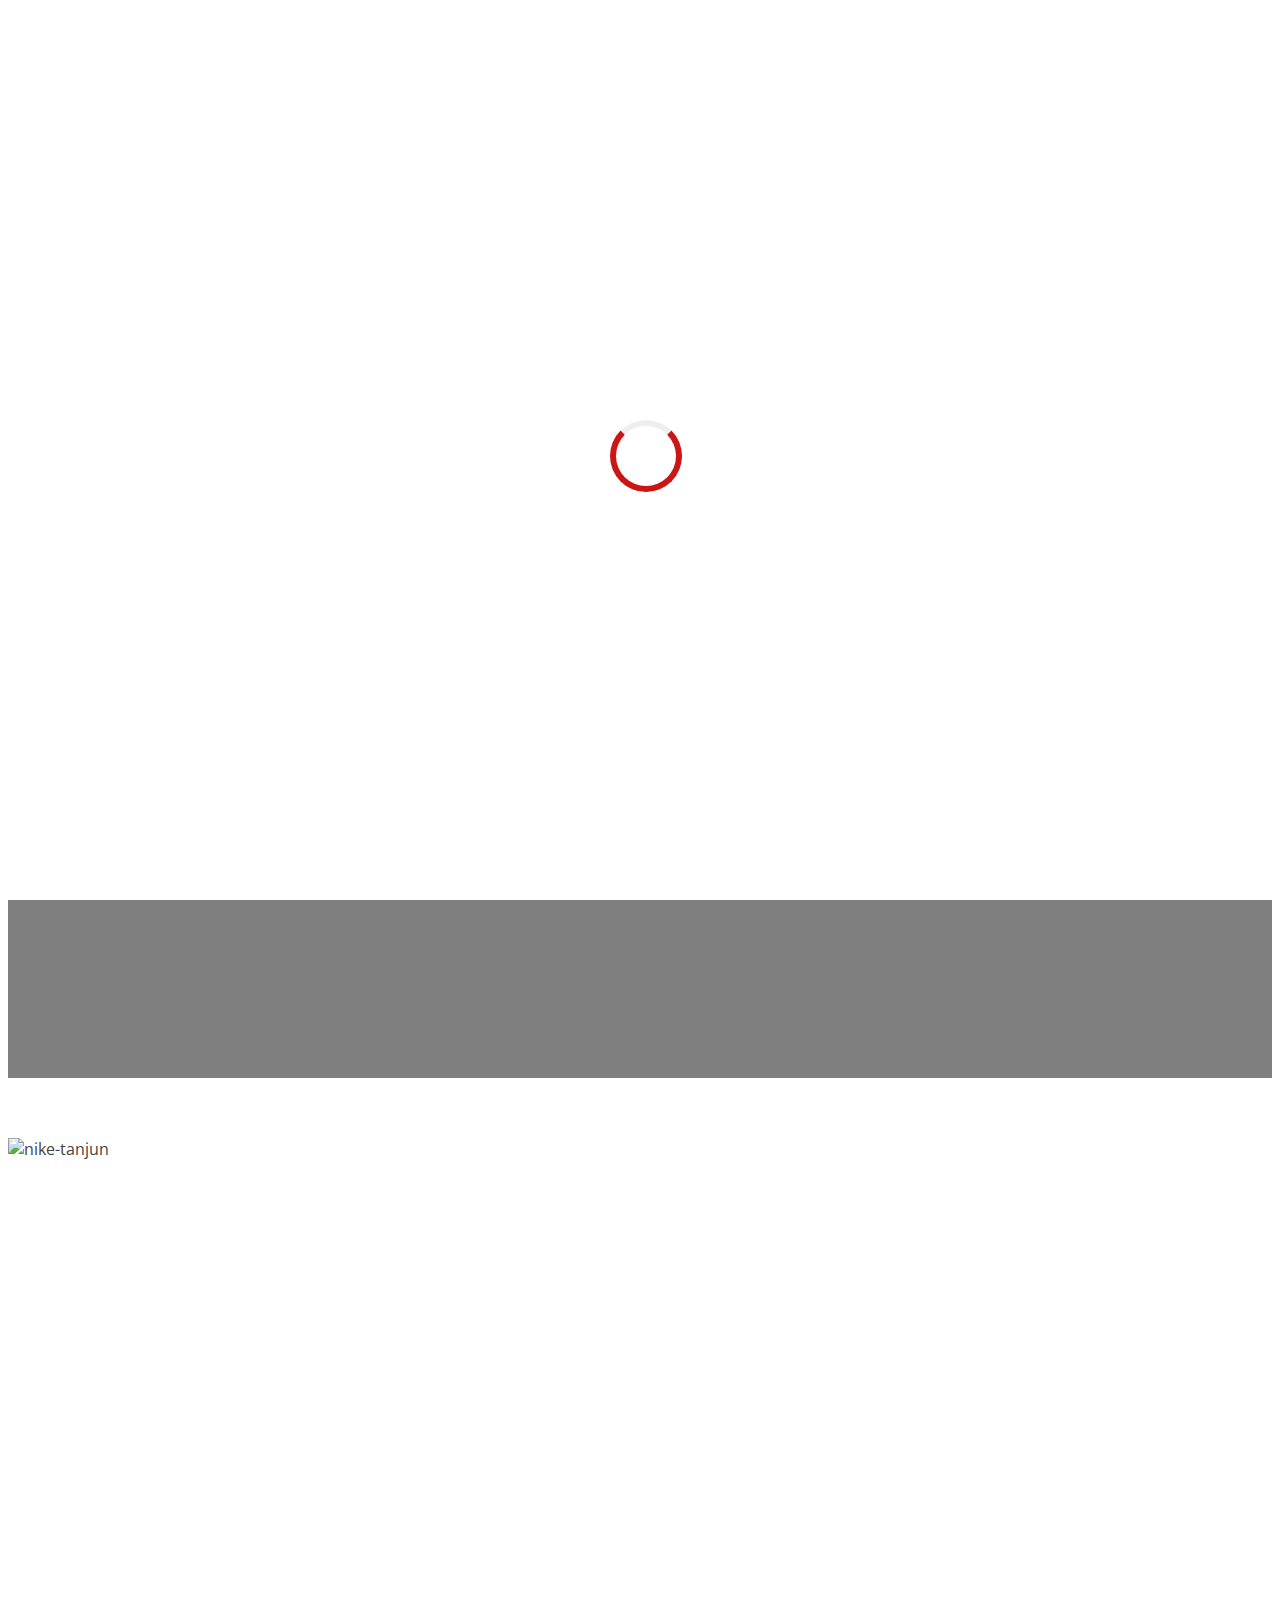
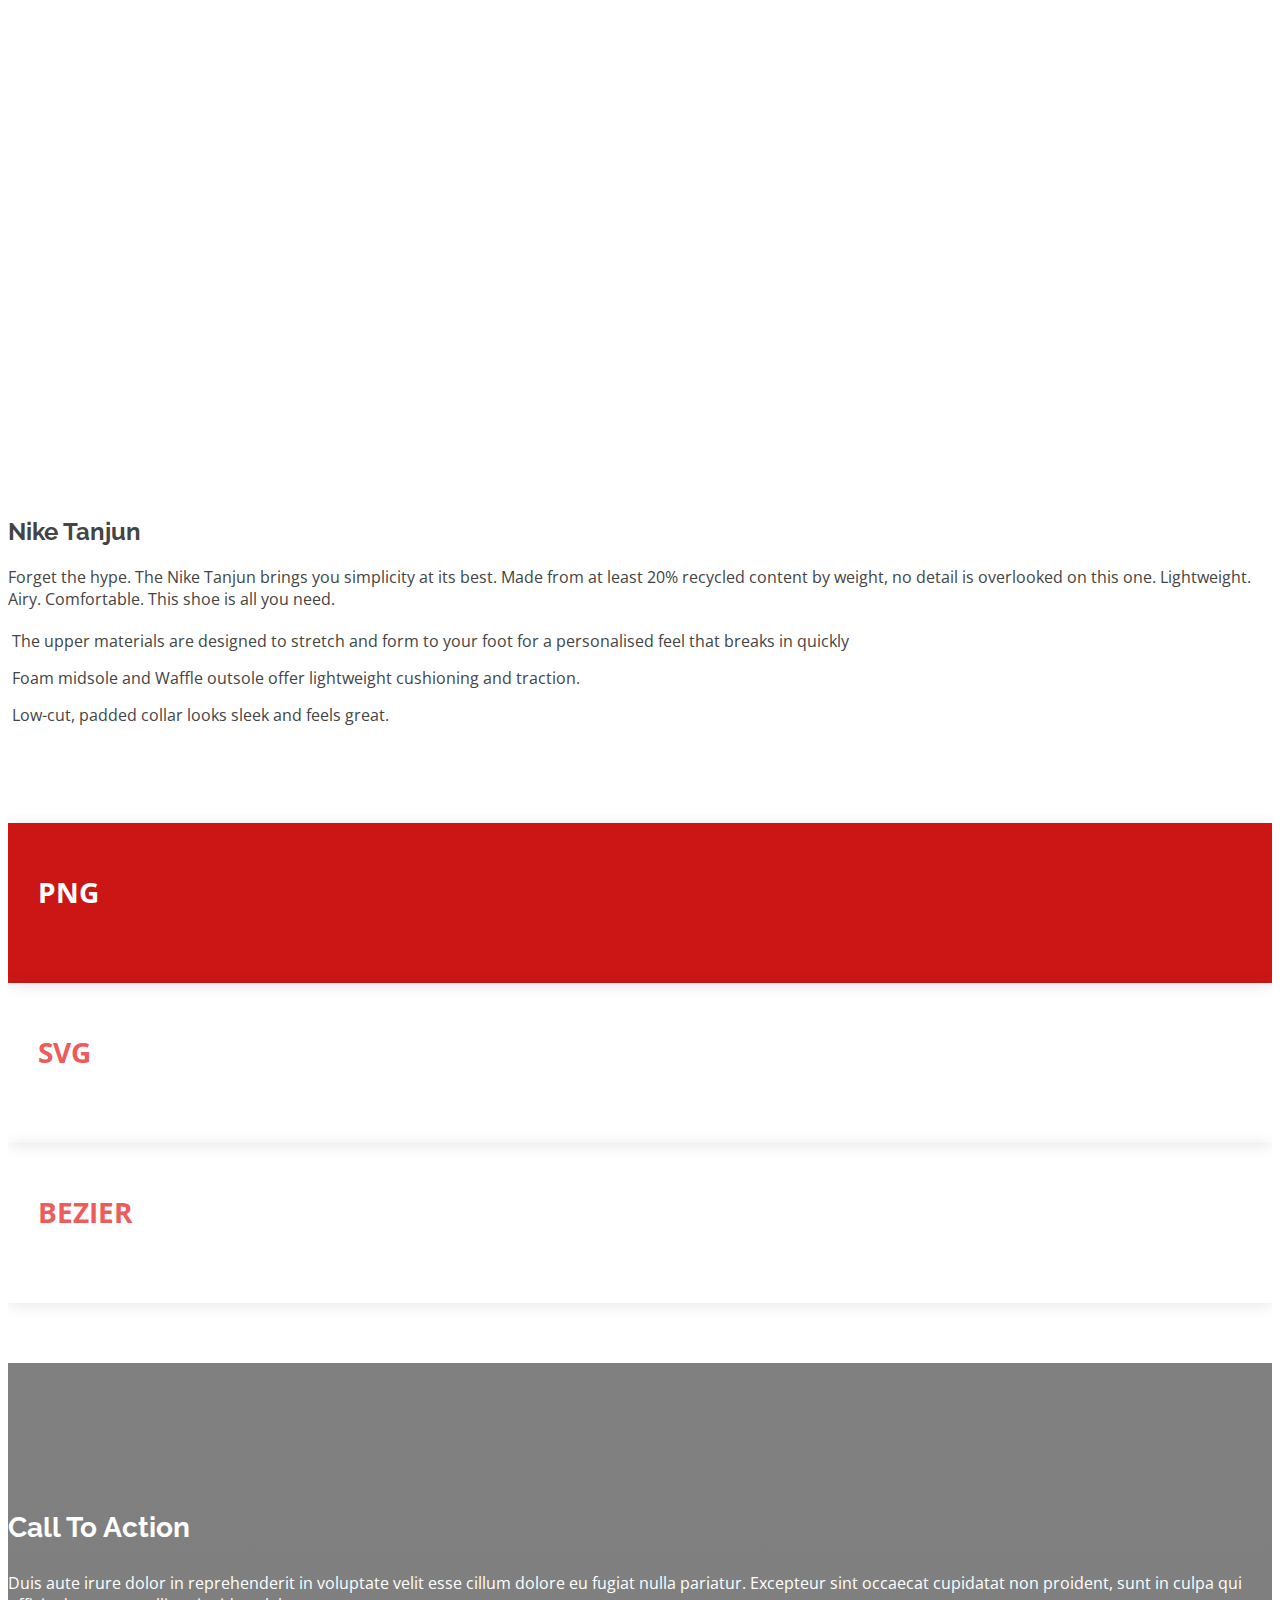
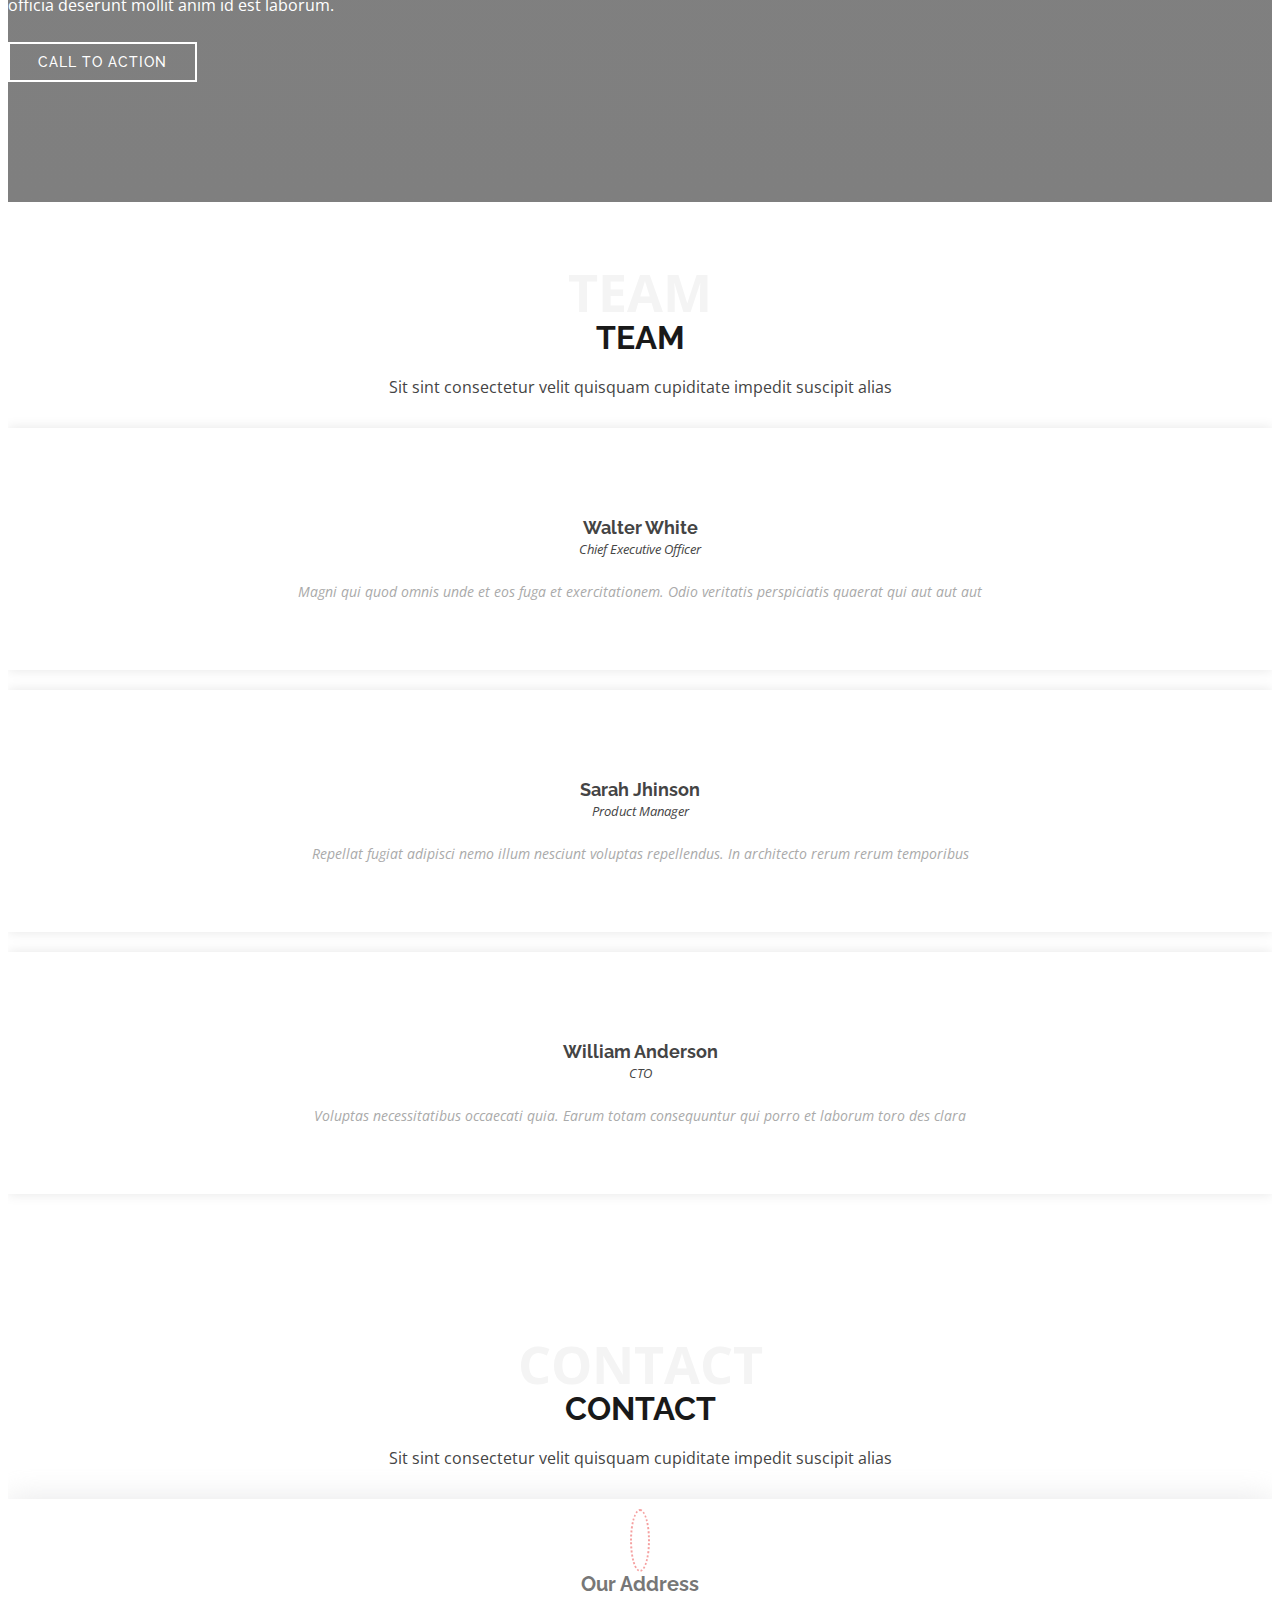
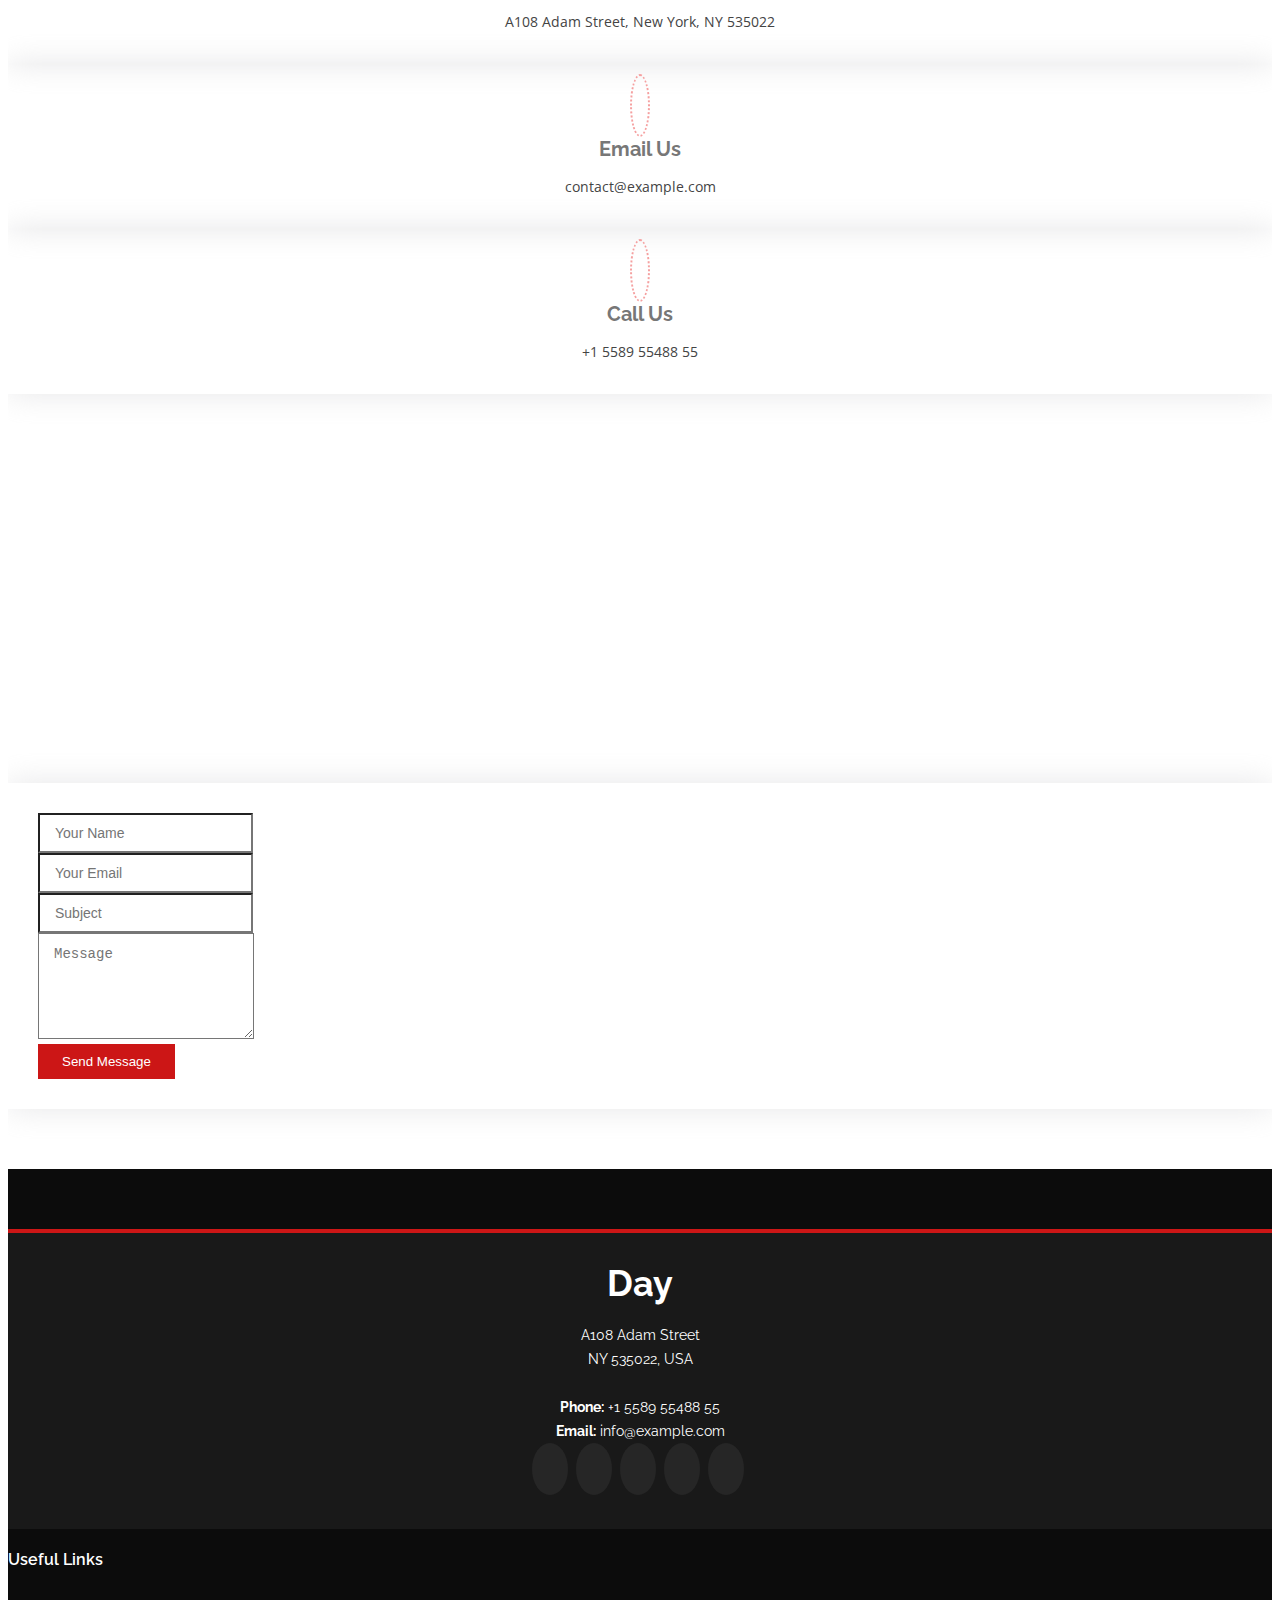
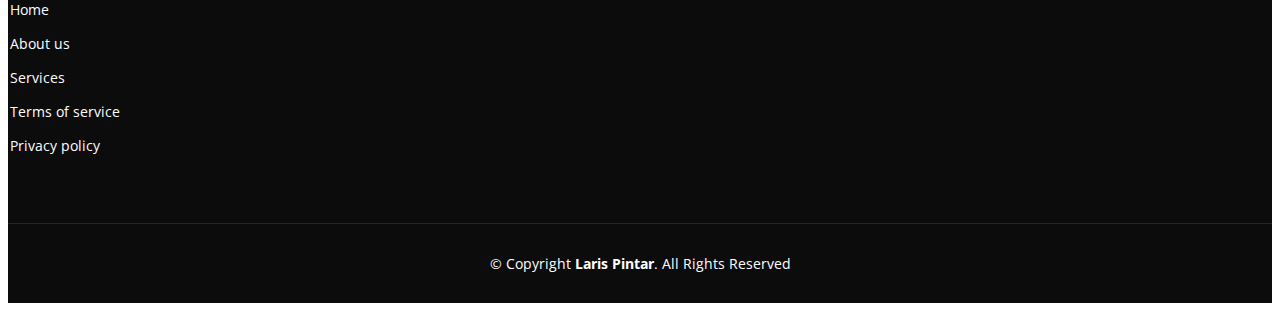
==== index.html @ d1ef2e73 "Update index.html" ====
<!DOCTYPE html>
<html lang="en">

<head>
  <meta charset="utf-8">
  <meta content="width=device-width, initial-scale=1.0" name="viewport">

  <title>Day Bootstrap Template - Index</title>
  <meta content="" name="description">
  <meta content="" name="keywords">

  <!-- Favicons -->
  <link href="assets/img/favicon.ico" rel="icon">
  <link href="assets/img/apple-touch-icon.png" rel="apple-touch-icon">

  <!-- Google Fonts -->
  <link
    href="https://fonts.googleapis.com/css?family=Open+Sans:300,300i,400,400i,600,600i,700,700i|Raleway:300,300i,400,400i,500,500i,600,600i,700,700i|Poppins:300,300i,400,400i,500,500i,600,600i,700,700i"
    rel="stylesheet">

  <!-- Vendor CSS Files -->
  <link href="assets/vendor/aos/aos.css" rel="stylesheet">
  <link href="assets/vendor/bootstrap/css/bootstrap.min.css" rel="stylesheet">
  <link href="assets/vendor/bootstrap-icons/bootstrap-icons.css" rel="stylesheet">
  <link href="assets/vendor/boxicons/css/boxicons.min.css" rel="stylesheet">
  <link href="assets/vendor/glightbox/css/glightbox.min.css" rel="stylesheet">
  <link href="assets/vendor/swiper/swiper-bundle.min.css" rel="stylesheet">

  <!-- Template Main CSS File -->
  <link href="assets/css/style.css" rel="stylesheet">

</head>

<body>
  <!-- ======= Header ======= -->
  <header id="header" class="d-flex align-items-center">
    <div class="container d-flex align-items-center justify-content-between">

      <a href="index.html" class="logo"><img src="assets/img/logo.png" alt="bubas"></a>

      <nav id="navbar" class="navbar">
        <ul>
          <li><a class="nav-link scrollto active" href="#hero">Home</a></li>
          <li><a class="nav-link scrollto" href="#about">About</a></li>
          <li><a class="nav-link scrollto" href="#team">Team</a></li>
          <li><a class="nav-link scrollto" href="#contact">Contact</a></li>
        </ul>
        <i class="bi bi-list mobile-nav-toggle"></i>
      </nav><!-- .navbar -->

    </div>
  </header><!-- End Header -->

  <!-- ======= Hero Section ======= -->
  <section id="hero" class="d-flex align-items-center">
    <div class="container position-relative" data-aos="fade-up" data-aos-delay="500">
      <h1>Nike Tanjun</h1>
      <h2>Your new favourite training shoe</h2>
      <a href="#about" class="btn-get-started scrollto">Get Started</a>
    </div>
  </section><!-- End Hero -->

  <main id="main">

    <!-- ======= About Section ======= -->
    <section id="about" class="about">
      <div class="container">

        <div class="row">
          <div class="col-lg-6 order-1 order-lg-2" data-aos="fade-left">
            <div>
              <canvas id="cnvs" style="width: 100%; height: 100%; background-image: url('assets/img/tanjun-gray.png'); position: absolute;"></canvas>
              <img src="assets/img/tanjun-white.png" id="img-fluid" alt="nike-tanjun">
              <svg id="savage" xmlns="http://www.w3.org/2000/svg" width="97%" viewBox="0 0 1728 1314">
                <path id="Neimenovano" fill="white" stroke="white" stroke-width="1" d="M 948.91,575.82
      C 948.91,575.82 944.18,577.27 943.82,577.45
        943.45,577.64 939.45,582.18 939.45,582.18
        939.45,582.18 933.09,590.55 933.09,590.55
        933.09,590.55 924.91,601.09 924.91,601.09
        924.91,601.09 917.27,610.55 917.27,610.55
        917.27,610.55 902.18,630.91 902.18,631.09
        902.18,631.27 892.00,648.55 892.00,648.55
        892.00,648.55 884.91,662.55 884.91,662.55
        884.91,662.55 875.64,680.55 875.64,680.55
        875.64,680.55 870.73,693.82 870.73,693.82
        870.73,693.82 867.45,705.64 867.45,705.64
        867.45,705.64 866.55,719.64 866.55,719.64
        866.55,719.64 867.09,734.55 867.09,734.55
        867.09,734.55 870.36,750.18 870.36,750.18
        870.36,750.18 875.09,761.64 875.09,761.64
        875.09,761.64 883.45,774.36 883.45,774.36
        883.45,774.36 892.18,782.18 892.18,782.18
        892.18,782.18 902.00,788.55 902.00,788.55
        902.00,788.55 916.00,794.36 916.00,794.36
        916.00,794.36 927.64,797.09 927.64,797.09
        927.64,797.09 941.09,799.45 941.27,799.45
        941.45,799.45 957.45,798.91 957.64,798.91
        957.82,798.91 974.00,795.64 974.00,795.64
        974.00,795.64 987.64,792.73 987.64,792.73
        987.64,792.73 998.00,790.18 998.00,790.18
        998.00,790.18 1030.75,780.75 1030.75,780.75
        1030.75,780.75 1079.75,759.00 1079.75,759.00
        1079.75,759.00 1131.00,737.75 1131.00,737.75
        1131.00,737.75 1183.75,714.75 1183.75,714.75
        1183.75,714.75 1232.50,691.50 1232.50,691.50
        1232.50,691.50 1271.50,673.50 1271.50,673.50
        1271.50,673.50 1305.25,655.75 1305.25,655.75
        1305.25,655.75 1339.25,637.75 1339.25,637.75
        1339.25,637.75 1370.00,623.25 1370.00,623.25
        1370.00,623.25 1399.00,609.25 1399.25,609.00
        1399.50,608.75 1427.50,595.25 1427.50,595.25
        1427.50,595.25 1445.00,584.75 1445.00,584.75
        1445.00,584.75 1448.00,577.00 1448.00,577.00
        1448.00,577.00 1442.75,574.00 1442.75,574.00
        1442.75,574.00 1436.50,574.00 1436.50,574.00
        1436.50,574.00 1406.50,583.50 1406.50,583.50
        1406.50,583.50 1367.75,595.75 1367.75,595.75
        1367.75,595.75 1320.50,610.50 1320.50,610.50
        1320.50,610.50 1274.75,625.50 1274.75,625.50
        1274.75,625.50 1214.50,645.75 1214.50,645.75
        1214.50,645.75 1175.50,655.75 1175.50,655.75
        1175.50,655.75 1126.25,669.00 1126.25,669.00
        1126.25,669.00 1089.75,678.25 1089.75,678.25
        1089.75,678.25 1063.25,685.00 1063.25,685.00
        1063.25,685.00 1039.50,691.00 1039.50,691.00
        1039.50,691.00 1006.75,693.25 1006.75,693.25
        1006.75,693.25 989.50,692.50 989.50,692.50
        989.50,692.50 980.25,690.25 980.25,690.25
        980.25,690.25 970.00,686.50 970.00,686.50
        970.00,686.50 961.00,681.75 961.00,681.75
        961.00,681.75 954.75,674.50 954.75,674.50
        954.75,674.50 949.75,669.25 949.75,669.25
        949.75,669.25 944.25,655.00 944.25,655.00
        944.25,655.00 941.75,642.75 941.75,642.75
        941.75,642.75 942.00,631.50 942.00,631.50
        942.00,631.50 943.00,620.00 943.00,620.00
        943.00,620.00 945.50,608.25 945.50,608.25
        945.50,608.25 948.75,594.50 948.75,594.50
        948.75,594.50 954.25,583.00 954.25,583.00
        954.25,583.00 950.75,576.50 950.75,576.50" />
              </svg>
            </div>
          </div>
          <div class="col-lg-6 pt-4 pt-lg-0 order-2 order-lg-1 content" data-aos="fade-right">
            <h2>Nike Tanjun</h2>
            <p class="fst-italic">
              Forget the hype. The Nike Tanjun brings you simplicity at its best. Made from at least 20% recycled
              content by weight, no detail is overlooked on this one. Lightweight. Airy. Comfortable. This shoe is all
              you need.
            </p>
            <ul>
              <li><i class="bi bi-check-circle"></i> The upper materials are designed to stretch and form to your foot
                for a personalised feel that breaks in quickly</li>
              <li><i class="bi bi-check-circle"></i> Foam midsole and Waffle outsole offer lightweight cushioning and
                traction.</li>
              <li><i class="bi bi-check-circle"></i> Low-cut, padded collar looks sleek and feels great.</li>
            </ul>
          </div>
        </div>

      </div>
    </section><!-- End About Section -->

    <!-- ======= Why Us Section ======= -->
    <section id="why-us" class="why-us">
      <div class="container">

        <div class="row">

          <div class="col-lg-4" data-aos="fade-up">
            <div class="box clicked" id="box1">
              <span class="radioTag" style="color: white;">PNG</span>
              <input id="prod1" type="radio" name="myradio" style="opacity:0">
              <label for="prod1" class="clickable"></label>
            </div>
          </div>

          <div class="col-lg-4 mt-4 mt-lg-0" data-aos="fade-up" data-aos-delay="150">
            <div class="box" id="box">
              <span class="radioTag">SVG</span>
              <input id="prod2" type="radio" name="myradio" style="opacity:0">
              <label for="prod2" class="clickable"></label>
            </div>
          </div>

          <div class="col-lg-4 mt-4 mt-lg-0" data-aos="fade-up" data-aos-delay="300">
            <div class="box" id="box1">
              <span class="radioTag">BEZIER</span>
              <input id="prod3" type="radio" name="myradio" style="opacity:0">
              <label for="prod3" class="clickable"></label>
            </div>
          </div>

        </div>

      </div>
    </section><!-- End Why Us Section -->


    <!-- ======= Cta Section ======= -->
    <section id="cta" class="cta">
      <div class="container" data-aos="zoom-in">

        <div class="text-center">
          <h3>Call To Action</h3>
          <p> Duis aute irure dolor in reprehenderit in voluptate velit esse cillum dolore eu fugiat nulla pariatur.
            Excepteur sint occaecat cupidatat non proident, sunt in culpa qui officia deserunt mollit anim id est
            laborum.</p>
          <a class="cta-btn" href="#">Call To Action</a>
        </div>

      </div>
    </section><!-- End Cta Section -->



    <!-- ======= Team Section ======= -->
    <section id="team" class="team">
      <div class="container">

        <div class="section-title">
          <span>Team</span>
          <h2>Team</h2>
          <p>Sit sint consectetur velit quisquam cupiditate impedit suscipit alias</p>
        </div>

        <div class="row">
          <div class="col-lg-4 col-md-6 d-flex align-items-stretch" data-aos="zoom-in">
            <div class="member">
              <img src="assets/img/team/marc-miner.jpg" alt="">
              <h4>Walter White</h4>
              <span>Chief Executive Officer</span>
              <p>
                Magni qui quod omnis unde et eos fuga et exercitationem. Odio veritatis perspiciatis quaerat qui aut aut
                aut
              </p>
              <div class="social">
                <a href=""><i class="bi bi-twitter"></i></a>
                <a href=""><i class="bi bi-facebook"></i></a>
                <a href=""><i class="bi bi-instagram"></i></a>
                <a href=""><i class="bi bi-linkedin"></i></a>
              </div>
            </div>
          </div>

          <div class="col-lg-4 col-md-6 d-flex align-items-stretch" data-aos="zoom-in">
            <div class="member">
              <img src="assets/img/team/team-2.jpg" alt="">
              <h4>Sarah Jhinson</h4>
              <span>Product Manager</span>
              <p>
                Repellat fugiat adipisci nemo illum nesciunt voluptas repellendus. In architecto rerum rerum temporibus
              </p>
              <div class="social">
                <a href=""><i class="bi bi-twitter"></i></a>
                <a href=""><i class="bi bi-facebook"></i></a>
                <a href=""><i class="bi bi-instagram"></i></a>
                <a href=""><i class="bi bi-linkedin"></i></a>
              </div>
            </div>
          </div>

          <div class="col-lg-4 col-md-6 d-flex align-items-stretch" data-aos="zoom-in">
            <div class="member">
              <img src="assets/img/team/team-3.jpg" alt="">
              <h4>William Anderson</h4>
              <span>CTO</span>
              <p>
                Voluptas necessitatibus occaecati quia. Earum totam consequuntur qui porro et laborum toro des clara
              </p>
              <div class="social">
                <a href=""><i class="bi bi-twitter"></i></a>
                <a href=""><i class="bi bi-facebook"></i></a>
                <a href=""><i class="bi bi-instagram"></i></a>
                <a href=""><i class="bi bi-linkedin"></i></a>
              </div>
            </div>
          </div>

        </div>

      </div>
    </section><!-- End Team Section -->

    <!-- ======= Contact Section ======= -->
    <section id="contact" class="contact">
      <div class="container">

        <div class="section-title">
          <span>Contact</span>
          <h2>Contact</h2>
          <p>Sit sint consectetur velit quisquam cupiditate impedit suscipit alias</p>
        </div>

        <div class="row" data-aos="fade-up">
          <div class="col-lg-6">
            <div class="info-box mb-4">
              <i class="bx bx-map"></i>
              <h3>Our Address</h3>
              <p>A108 Adam Street, New York, NY 535022</p>
            </div>
          </div>

          <div class="col-lg-3 col-md-6">
            <div class="info-box  mb-4">
              <i class="bx bx-envelope"></i>
              <h3>Email Us</h3>
              <p>contact@example.com</p>
            </div>
          </div>

          <div class="col-lg-3 col-md-6">
            <div class="info-box  mb-4">
              <i class="bx bx-phone-call"></i>
              <h3>Call Us</h3>
              <p>+1 5589 55488 55</p>
            </div>
          </div>

        </div>

        <div class="row" data-aos="fade-up">

          <div class="col-lg-6 ">
            <iframe class="mb-4 mb-lg-0"
              src="https://www.google.com/maps/embed?pb=!1m14!1m8!1m3!1d12097.433213460943!2d-74.0062269!3d40.7101282!3m2!1i1024!2i768!4f13.1!3m3!1m2!1s0x0%3A0xb89d1fe6bc499443!2sDowntown+Conference+Center!5e0!3m2!1smk!2sbg!4v1539943755621"
              frameborder="0" style="border:0; width: 100%; height: 384px;" allowfullscreen></iframe>
          </div>

          <div class="col-lg-6">
            <form action="forms/contact.php" method="post" role="form" class="php-email-form">
              <div class="row">
                <div class="col-md-6 form-group">
                  <input type="text" name="name" class="form-control" id="name" placeholder="Your Name" required>
                </div>
                <div class="col-md-6 form-group mt-3 mt-md-0">
                  <input type="email" class="form-control" name="email" id="email" placeholder="Your Email" required>
                </div>
              </div>
              <div class="form-group mt-3">
                <input type="text" class="form-control" name="subject" id="subject" placeholder="Subject" required>
              </div>
              <div class="form-group mt-3">
                <textarea class="form-control" name="message" rows="5" placeholder="Message" required></textarea>
              </div>
              <div class="my-3">
                <div class="loading">Loading</div>
                <div class="error-message"></div>
                <div class="sent-message">Your message has been sent. Thank you!</div>
              </div>
              <div class="text-center"><button type="submit">Send Message</button></div>
            </form>
          </div>

        </div>

      </div>
    </section><!-- End Contact Section -->

  </main><!-- End #main -->

  <!-- ======= Footer ======= -->
  <footer id="footer">
    <div class="footer-top">
      <div class="container">
        <div class="row">

          <div class="col-lg-4 col-md-6">
            <div class="footer-info">
              <h3>Day</h3>
              <p>
                A108 Adam Street <br>
                NY 535022, USA<br><br>
                <strong>Phone:</strong> +1 5589 55488 55<br>
                <strong>Email:</strong> info@example.com<br>
              </p>
              <div class="social-links mt-3">
                <a href="#" class="twitter"><i class="bx bxl-twitter"></i></a>
                <a href="#" class="facebook"><i class="bx bxl-facebook"></i></a>
                <a href="#" class="instagram"><i class="bx bxl-instagram"></i></a>
                <a href="#" class="google-plus"><i class="bx bxl-skype"></i></a>
                <a href="#" class="linkedin"><i class="bx bxl-linkedin"></i></a>
              </div>
            </div>
          </div>

          <div class="col-lg-2 col-md-6 footer-links">
            <h4>Useful Links</h4>
            <ul>
              <li><i class="bx bx-chevron-right"></i> <a href="#">Home</a></li>
              <li><i class="bx bx-chevron-right"></i> <a href="#">About us</a></li>
              <li><i class="bx bx-chevron-right"></i> <a href="#">Services</a></li>
              <li><i class="bx bx-chevron-right"></i> <a href="#">Terms of service</a></li>
              <li><i class="bx bx-chevron-right"></i> <a href="#">Privacy policy</a></li>
            </ul>
          </div>
        </div>
      </div>
    </div>

    <div class="container">
      <div class="copyright">
        &copy; Copyright <strong><span>Laris Pintar</span></strong>. All Rights Reserved
      </div>

    </div>
  </footer><!-- End Footer -->

  <a href="#" class="back-to-top d-flex align-items-center justify-content-center"><i
      class="bi bi-arrow-up-short"></i></a>
  <div id="preloader"></div>

  <!-- Vendor JS Files -->
  <script src="assets/vendor/aos/aos.js"></script>
  <script src="https://ajax.googleapis.com/ajax/libs/jquery/3.3.1/jquery.min.js"></script>
  <script src="assets/vendor/bootstrap/js/bootstrap.bundle.min.js"></script>
  <script src="assets/vendor/glightbox/js/glightbox.min.js"></script>
  <script src="assets/vendor/isotope-layout/isotope.pkgd.min.js"></script>
  <script src="assets/vendor/swiper/swiper-bundle.min.js"></script>
  <script src="assets/vendor/php-email-form/validate.js"></script>

  <!-- Template Main JS File -->
  <script src="assets/js/main.js"></script>

</body>

</html>
---- assets/css/style.css ----
/**
* Template Name: Day - v4.9.1
* Template URL: https://bootstrapmade.com/day-multipurpose-html-template-for-free/
* Author: BootstrapMade.com
* License: https://bootstrapmade.com/license/
*/

/*--------------------------------------------------------------
# General
--------------------------------------------------------------*/
body {
  font-family: "Open Sans", sans-serif;
  color: #444444;
}

a {
  color: #cc1616;
  text-decoration: none;
}

a:hover {
  color: #e82d2d;
  text-decoration: none;
}

h1,
h2,
h3,
h4,
h5,
h6 {
  font-family: "Raleway", sans-serif;
}

/*--------------------------------------------------------------
# Back to top button
--------------------------------------------------------------*/
.back-to-top {
  position: fixed;
  visibility: hidden;
  opacity: 0;
  right: 15px;
  bottom: 15px;
  z-index: 996;
  background: #cc1616;
  width: 40px;
  height: 40px;
  transition: all 0.4s;
}

.back-to-top i {
  font-size: 28px;
  color: #fff;
  line-height: 0;
}

.back-to-top:hover {
  background: #e72323;
  color: #fff;
}

.back-to-top.active {
  visibility: visible;
  opacity: 1;
}

/*--------------------------------------------------------------
# Preloader
--------------------------------------------------------------*/
#preloader {
  position: fixed;
  top: 0;
  left: 0;
  right: 0;
  bottom: 0;
  z-index: 9999;
  overflow: hidden;
  background: #fff;
}

#preloader:before {
  content: "";
  position: fixed;
  top: calc(50% - 30px);
  left: calc(50% - 30px);
  border: 6px solid #cc1616;
  border-top-color: #efefef;
  border-radius: 50%;
  width: 60px;
  height: 60px;
  -webkit-animation: animate-preloader 1s linear infinite;
  animation: animate-preloader 1s linear infinite;
}

@-webkit-keyframes animate-preloader {
  0% {
    transform: rotate(0deg);
  }

  100% {
    transform: rotate(360deg);
  }
}

@keyframes animate-preloader {
  0% {
    transform: rotate(0deg);
  }

  100% {
    transform: rotate(360deg);
  }
}

/*--------------------------------------------------------------
# Disable aos animation delay on mobile devices
--------------------------------------------------------------*/
@media screen and (max-width: 768px) {
  [data-aos-delay] {
    transition-delay: 0 !important;
  }
}
/*--------------------------------------------------------------
# Header
--------------------------------------------------------------*/
#header {
  background: rgba(25, 25, 25, 0.95);
  transition: all 0.5s;
  z-index: 997;
  height: 70px;
}

#header.fixed-top {
  background: #191919;
}

#header .logo {
  font-size: 30px;
  margin: 0;
  padding: 0;
  line-height: 1;
  font-weight: 700;
  letter-spacing: 2px;
  text-transform: uppercase;
}

#header .logo a {
  color: #fff;
}

#header .logo img {
  max-height: 40px;
}

.scrolled-offset {
  margin-top: 70px;
}

/*--------------------------------------------------------------
# Navigation Menu
--------------------------------------------------------------*/
/**
* Desktop Navigation 
*/
.navbar {
  padding: 0;
}

.navbar ul {
  margin: 0;
  padding: 0;
  display: flex;
  list-style: none;
  align-items: center;
}

.navbar li {
  position: relative;
}

.navbar>ul>li {
  margin-left: 5px;
}

.navbar a,
.navbar a:focus {
  display: flex;
  align-items: center;
  justify-content: space-between;
  padding: 25px 15px 24px 15px;
  font-size: 14px;
  color: #fff;
  white-space: nowrap;
  transition: 0.3s;
}

.navbar a i,
.navbar a:focus i {
  font-size: 12px;
  line-height: 0;
  margin-left: 5px;
}

.navbar a:hover,
.navbar .active,
.navbar .active:focus,
.navbar li:hover>a {
  background: #cc1616;
  color: white;
}

/**
* Mobile Navigation 
*/
.mobile-nav-toggle {
  color: #fff;
  font-size: 28px;
  cursor: pointer;
  display: none;
  line-height: 0;
  transition: 0.5s;
}

.mobile-nav-toggle.bi-x {
  color: #cc1616;
}

@media (max-width: 991px) {
  .mobile-nav-toggle {
    display: block;
  }

  .navbar ul {
    display: none;
  }
}

.navbar-mobile {
  position: fixed;
  overflow: hidden;
  top: 0;
  right: 0;
  left: 0;
  bottom: 0;
  background: rgba(0, 0, 0, 0.9);
  transition: 0.3s;
  z-index: 999;
}

.navbar-mobile .mobile-nav-toggle {
  position: absolute;
  top: 15px;
  right: 15px;
}

.navbar-mobile ul {
  display: block;
  position: absolute;
  top: 55px;
  right: 15px;
  bottom: 15px;
  left: 15px;
  padding: 10px 0;
  background-color: #fff;
  overflow-y: auto;
  transition: 0.3s;
}

.navbar-mobile a,
.navbar-mobile a:focus {
  padding: 10px 20px;
  font-size: 15px;
  color: white;
}

.navbar-mobile a:hover,
.navbar-mobile .active,
.navbar-mobile li:hover>a {
  color: #cc1616;
  background: none;
}

.navbar-mobile .getstarted,
.navbar-mobile .getstarted:focus {
  margin: 15px;
}
.navbar-mobile .dropdown ul a:hover,
.navbar-mobile .dropdown ul .active:hover,
.navbar-mobile .dropdown ul li:hover>a {
  color: #cc1616;
}
/*--------------------------------------------------------------
# Hero Section
--------------------------------------------------------------*/
#hero {
  width: 100%;
  height: calc(100vh - 20px);
  background: url("../img/hero-bg.jpg") top center;
  background-size: cover;
  position: relative;
}

#hero:before {
  content: "";
  background: rgba(0, 0, 0, 0.5);
  position: absolute;
  bottom: 0;
  top: 0;
  left: 0;
  right: 0;
}

#hero h1 {
  margin: 0 0 10px 0;
  font-size: 48px;
  font-weight: 700;
  line-height: 56px;
  text-transform: uppercase;
  color: #fff;
}

#hero h2 {
  color: #eee;
  margin-bottom: 30px;
  font-size: 24px;
}

#hero .btn-get-started {
  font-family: "Raleway", sans-serif;
  text-transform: uppercase;
  font-weight: 500;
  font-size: 14px;
  letter-spacing: 0.5px;
  display: inline-block;
  padding: 10px 28px;
  transition: 0.5s;
  border: 2px solid #fff;
  color: #fff;
}

#hero .btn-get-started:hover {
  background: #cc1616;
  border-color: #cc1616;
}

@media (min-width: 1024px) {
  #hero {
    background-attachment: fixed;
  }
}

@media (max-width: 768px) {
  #hero {
    text-align: center;
  }

  #hero .container {
    padding-top: 40px;
  }

  #hero h1 {
    font-size: 28px;
    line-height: 36px;
  }

  #hero h2 {
    font-size: 18px;
    line-height: 24px;
    margin-bottom: 30px;
  }
}

/*--------------------------------------------------------------
# Sections General
--------------------------------------------------------------*/
section {
  padding: 60px 0;
  overflow: hidden;
}

.section-title {
  text-align: center;
  padding: 30px 0;
  position: relative;
}

.section-title h2 {
  font-size: 32px;
  font-weight: 700;
  text-transform: uppercase;
  margin-bottom: 20px;
  padding-bottom: 0;
  color: #191919;
  position: relative;
  z-index: 2;
}

.section-title span {
  position: absolute;
  top: 30px;
  color: #f4f4f4;
  left: 0;
  right: 0;
  z-index: 1;
  font-weight: 700;
  font-size: 52px;
  text-transform: uppercase;
  line-height: 0;
}

.section-title p {
  margin-bottom: 0;
  position: relative;
  z-index: 2;
}

@media (max-width: 575px) {
  .section-title h2 {
    font-size: 28px;
    margin-bottom: 15px;
  }

  .section-title span {
    font-size: 38px;
  }
}

/*--------------------------------------------------------------
# About
--------------------------------------------------------------*/
.about .content h3 {
  font-weight: 600;
  font-size: 26px;
}

.about .content ul {
  list-style: none;
  padding: 0;
}

.about .content ul li {
  padding-bottom: 10px;
}

.about .content ul i {
  font-size: 20px;
  padding-right: 4px;
  color: #cc1616;
}

.about .content p:last-child {
  margin-bottom: 0;
}

/*--------------------------------------------------------------
# Why Us
--------------------------------------------------------------*/
.why-us {
  padding-top: 10px;
}

.why-us .box {
  padding: 50px 30px;
  box-shadow: 0px 2px 15px rgba(0, 0, 0, 0.1);
  transition: all ease-in-out 0.3s;
}

.why-us .box .radioTag{
  display: block;
  font-size: 28px;
  font-weight: 700;
  color: #ed5b5b;
}
.why-us .box:hover .radioTag{
  color: white;
}
.radioTag:hover{
  color: white;
}
.why-us .box h4 {
  font-size: 24px;
  font-weight: 600;
  padding: 0;
  margin: 20px 0;
  color: #191919;
}

.why-us .box:hover {
  background: #cc1616;
  padding: 30px 30px 70px 30px;
  box-shadow: 10px 15px 30px rgba(0, 0, 0, 0.18);
}
.clicked{
  background: #cc1616;
  padding: 30px 30px 70px 30px;
  box-shadow: 10px 15px 30px rgba(0, 0, 0, 0.18);
}
.why-us .box .clickable{
  position: absolute;
  width: 100%;
  height: 100%;
  top: 0px;
  left: 0px;
  transition: all ease .5s;
  z-index: 10
}
.why-us .box:hover span,
.why-us .box:hover h4,
.why-us .box:hover p {
  color: #fff;
}


/*--------------------------------------------------------------
# Services
--------------------------------------------------------------*/
.services .icon-box {
  text-align: center;
  padding: 80px 20px;
  transition: all ease-in-out 0.3s;
  box-shadow: 0px 2px 15px rgba(0, 0, 0, 0.1);
}

.services .icon-box .icon {
  margin: 0 auto;
  width: 64px;
  height: 64px;
  background: #cc1616;
  transition: all 0.3s ease-out 0s;
  display: flex;
  align-items: center;
  justify-content: center;
  margin-bottom: 20px;
  transform-style: preserve-3d;
}

.services .icon-box .icon i {
  color: #fff;
  font-size: 28px;
}

.services .icon-box .icon::before {
  position: absolute;
  content: "";
  left: -8px;
  top: -8px;
  height: 100%;
  width: 100%;
  background: #fce5e5;
  transition: all 0.3s ease-out 0s;
  transform: translateZ(-1px);
}

.services .icon-box h4 {
  font-weight: 700;
  margin-bottom: 15px;
  font-size: 24px;
}

.services .icon-box h4 a {
  color: #191919;
}

.services .icon-box p {
  line-height: 24px;
  font-size: 14px;
  margin-bottom: 0;
}

.services .icon-box:hover {
  background: #cc1616;
  border-color: #cc1616;
  padding: 70px 20px 90px 20px;
}

.services .icon-box:hover .icon {
  background: #fff;
}

.services .icon-box:hover .icon i {
  color: #cc1616;
}

.services .icon-box:hover .icon::before {
  background: #e82d2d;
}

.services .icon-box:hover h4 a,
.services .icon-box:hover p {
  color: #fff;
}

/*--------------------------------------------------------------
# Cta
--------------------------------------------------------------*/
.cta {
  background: linear-gradient(rgba(2, 2, 2, 0.5), rgba(0, 0, 0, 0.5)), url("../img/cta-bg.jpg") fixed center center;
  background-size: cover;
  padding: 120px 0;
}

.cta h3 {
  color: #fff;
  font-size: 28px;
  font-weight: 700;
}

.cta p {
  color: #fff;
}

.cta .cta-btn {
  font-family: "Raleway", sans-serif;
  text-transform: uppercase;
  font-weight: 500;
  font-size: 14px;
  letter-spacing: 1px;
  display: inline-block;
  padding: 10px 28px;
  transition: 0.5s;
  margin-top: 10px;
  border: 2px solid #fff;
  color: #fff;
}

.cta .cta-btn:hover {
  background: #cc1616;
  border: 2px solid #cc1616;
}

/*--------------------------------------------------------------
# Team
--------------------------------------------------------------*/
.team .member {
  text-align: center;
  margin-bottom: 20px;
  box-shadow: 0px 0px 12px 0px rgba(0, 0, 0, 0.1);
  padding: 30px 20px;
  background: #fff;
}

.team .member img {
  max-width: 60%;
  border-radius: 50%;
  margin: 0 0 30px 0;
}

.team .member h4 {
  font-weight: 700;
  margin-bottom: 2px;
  font-size: 18px;
}

.team .member span {
  font-style: italic;
  display: block;
  font-size: 13px;
}

.team .member p {
  padding-top: 10px;
  font-size: 14px;
  font-style: italic;
  color: #aaaaaa;
}

.team .member .social {
  margin-top: 15px;
}

.team .member .social a {
  color: #919191;
  transition: 0.3s;
}

.team .member .social a:hover {
  color: #cc1616;
}

.team .member .social i {
  font-size: 18px;
  margin: 0 2px;
}

/*--------------------------------------------------------------
# Contact
--------------------------------------------------------------*/
.contact .info-box {
  color: #444444;
  text-align: center;
  box-shadow: 0 0 30px rgba(214, 215, 216, 0.6);
  padding: 20px 0 30px 0;
}

.contact .info-box i {
  font-size: 32px;
  color: #cc1616;
  border-radius: 50%;
  padding: 8px;
  border: 2px dotted #f5a0a0;
}

.contact .info-box h3 {
  font-size: 20px;
  color: #777777;
  font-weight: 700;
  margin: 10px 0;
}

.contact .info-box p {
  padding: 0;
  line-height: 24px;
  font-size: 14px;
  margin-bottom: 0;
}

.contact .php-email-form {
  box-shadow: 0 0 30px rgba(214, 215, 216, 0.6);
  padding: 30px;
}

.contact .php-email-form .error-message {
  display: none;
  color: #fff;
  background: #ed3c0d;
  text-align: left;
  padding: 15px;
  font-weight: 600;
}

.contact .php-email-form .error-message br+br {
  margin-top: 25px;
}

.contact .php-email-form .sent-message {
  display: none;
  color: #fff;
  background: #18d26e;
  text-align: center;
  padding: 15px;
  font-weight: 600;
}

.contact .php-email-form .loading {
  display: none;
  background: #fff;
  text-align: center;
  padding: 15px;
}

.contact .php-email-form .loading:before {
  content: "";
  display: inline-block;
  border-radius: 50%;
  width: 24px;
  height: 24px;
  margin: 0 10px -6px 0;
  border: 3px solid #18d26e;
  border-top-color: #eee;
  -webkit-animation: animate-loading 1s linear infinite;
  animation: animate-loading 1s linear infinite;
}

.contact .php-email-form input,
.contact .php-email-form textarea {
  border-radius: 0;
  box-shadow: none;
  font-size: 14px;
}

.contact .php-email-form input::focus,
.contact .php-email-form textarea::focus {
  background-color: #cc1616;
}

.contact .php-email-form input {
  padding: 10px 15px;
}

.contact .php-email-form textarea {
  padding: 12px 15px;
}

.contact .php-email-form button[type=submit] {
  background: #cc1616;
  border: 0;
  padding: 10px 24px;
  color: #fff;
  transition: 0.4s;
}

.contact .php-email-form button[type=submit]:hover {
  background: #e82d2d;
}

@-webkit-keyframes animate-loading {
  0% {
    transform: rotate(0deg);
  }

  100% {
    transform: rotate(360deg);
  }
}

@keyframes animate-loading {
  0% {
    transform: rotate(0deg);
  }

  100% {
    transform: rotate(360deg);
  }
}

/*--------------------------------------------------------------
# Breadcrumbs
--------------------------------------------------------------*/
.breadcrumbs {
  padding: 15px 0;
  background: #efefef;
}

.breadcrumbs h2 {
  font-size: 26px;
  font-weight: 600;
}

.breadcrumbs ol {
  display: flex;
  flex-wrap: wrap;
  list-style: none;
  padding: 0 0 10px 0;
  margin: 0;
  font-size: 14px;
}

.breadcrumbs ol li+li {
  padding-left: 10px;
}

.breadcrumbs ol li+li::before {
  display: inline-block;
  padding-right: 10px;
  color: #333333;
  content: "/";
}

/*--------------------------------------------------------------
# Footer
--------------------------------------------------------------*/
#footer {
  background: #0c0c0c;
  padding: 0 0 30px 0;
  color: #fff;
  font-size: 14px;
}

#footer .footer-top {
  padding: 60px 0 30px 0;
}

#footer .footer-top .footer-info {
  margin-bottom: 15px;
  background: #191919;
  color: #fff;
  border-top: 4px solid #cc1616;
  text-align: center;
  padding: 30px 20px;
}

#footer .footer-top .footer-info h3 {
  font-size: 36px;
  margin: 0 0 20px 0;
  padding: 2px 0 2px 0;
  line-height: 1;
  font-weight: 700;
}

#footer .footer-top .footer-info p {
  font-size: 14px;
  line-height: 24px;
  margin-bottom: 0;
  font-family: "Raleway", sans-serif;
}

#footer .footer-top .social-links a {
  font-size: 18px;
  display: inline-block;
  background: #262626;
  color: #fff;
  line-height: 1;
  padding: 8px 0;
  margin-right: 4px;
  border-radius: 50%;
  text-align: center;
  width: 36px;
  height: 36px;
  transition: 0.3s;
}

#footer .footer-top .social-links a:hover {
  background: #cc1616;
  color: #fff;
  text-decoration: none;
}

#footer .footer-top h4 {
  font-size: 16px;
  font-weight: 600;
  color: #fff;
  position: relative;
  padding-bottom: 12px;
}

#footer .footer-top .footer-links {
  margin-bottom: 30px;
}

#footer .footer-top .footer-links ul {
  list-style: none;
  padding: 0;
  margin: 0;
}

#footer .footer-top .footer-links ul i {
  padding-right: 2px;
  color: #ed5b5b;
  font-size: 18px;
  line-height: 1;
}

#footer .footer-top .footer-links ul li {
  padding: 10px 0;
  display: flex;
  align-items: center;
}

#footer .footer-top .footer-links ul li:first-child {
  padding-top: 0;
}

#footer .footer-top .footer-links ul a {
  color: #fff;
  transition: 0.3s;
  display: inline-block;
  line-height: 1;
}

#footer .footer-top .footer-links ul a:hover {
  color: #eb4444;
}

#footer .footer-top .footer-newsletter form {
  margin-top: 30px;
  background: #fff;
  padding: 6px 10px;
  position: relative;
  border-radius: 4;
}

#footer .footer-top .footer-newsletter form input[type=email] {
  border: 0;
  padding: 4px;
  width: calc(100% - 110px);
}

#footer .footer-top .footer-newsletter form input[type=submit] {
  position: absolute;
  top: 0;
  right: 0;
  bottom: 0;
  border: 0;
  background: none;
  font-size: 16px;
  padding: 0 20px;
  background: #cc1616;
  color: #fff;
  transition: 0.3s;
  border-radius: 4;
}

#footer .footer-top .footer-newsletter form input[type=submit]:hover {
  background: #e82d2d;
}

#footer .copyright {
  border-top: 1px solid #262626;
  text-align: center;
  padding-top: 30px;
}

#footer .credits {
  padding-top: 5px;
  text-align: center;
  font-size: 13px;
  color: #fff;
}

#footer .credits a {
  color: #e82d2d;
}

@media (max-width: 575px) {
  #footer .footer-top .footer-info {
    margin: -20px 0 30px 0;
  }
}
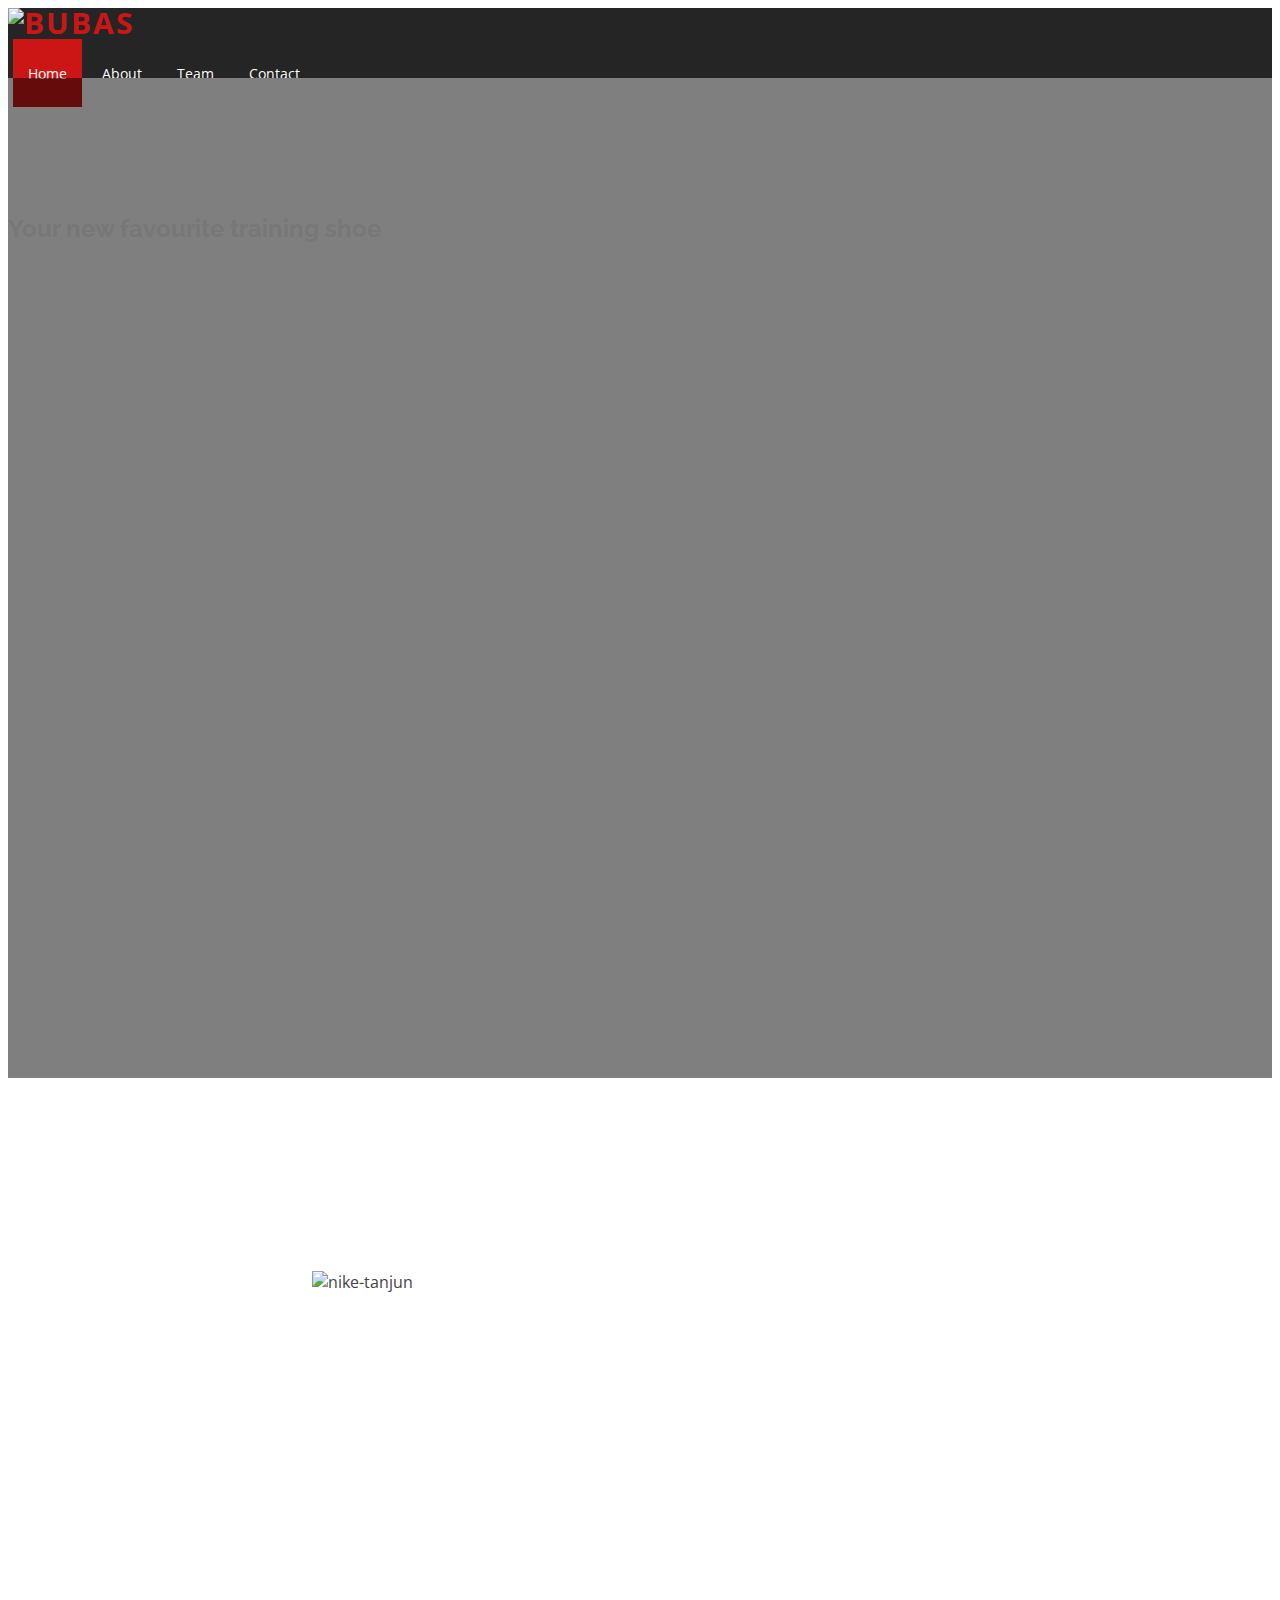
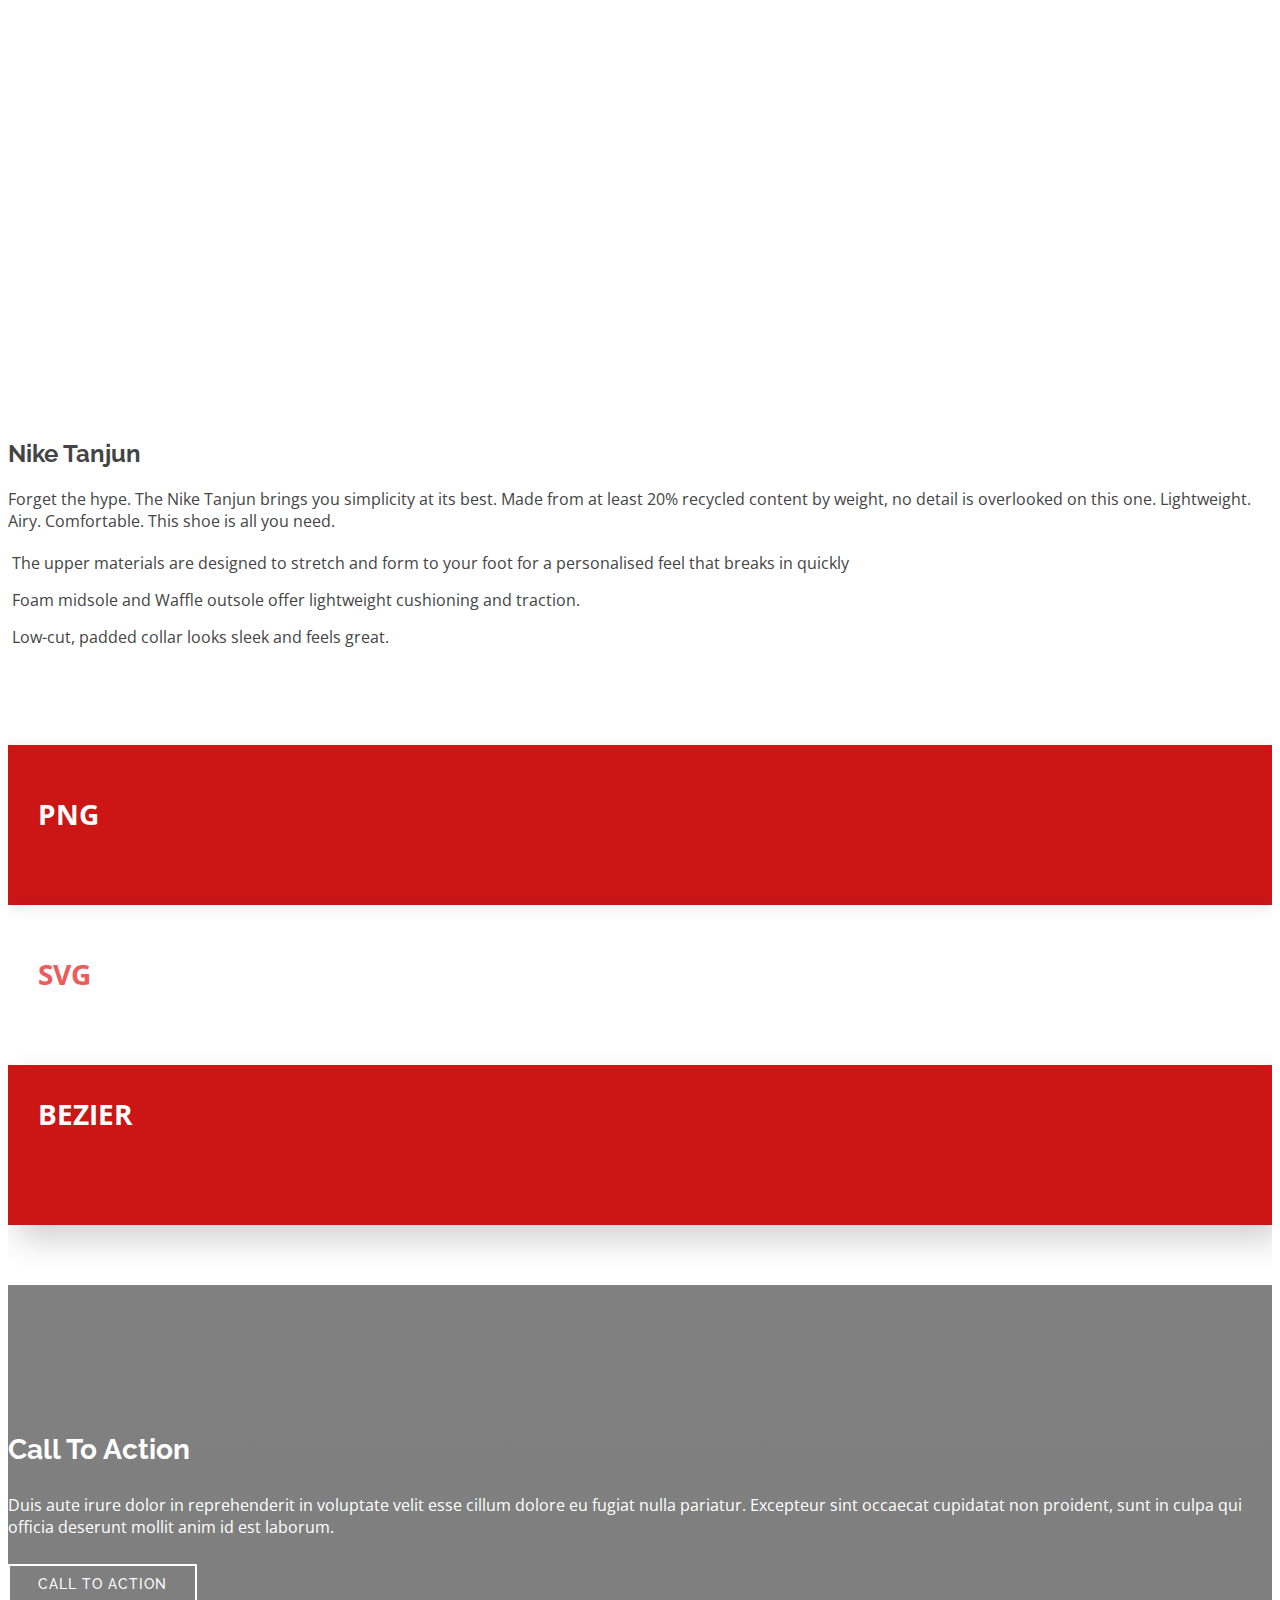
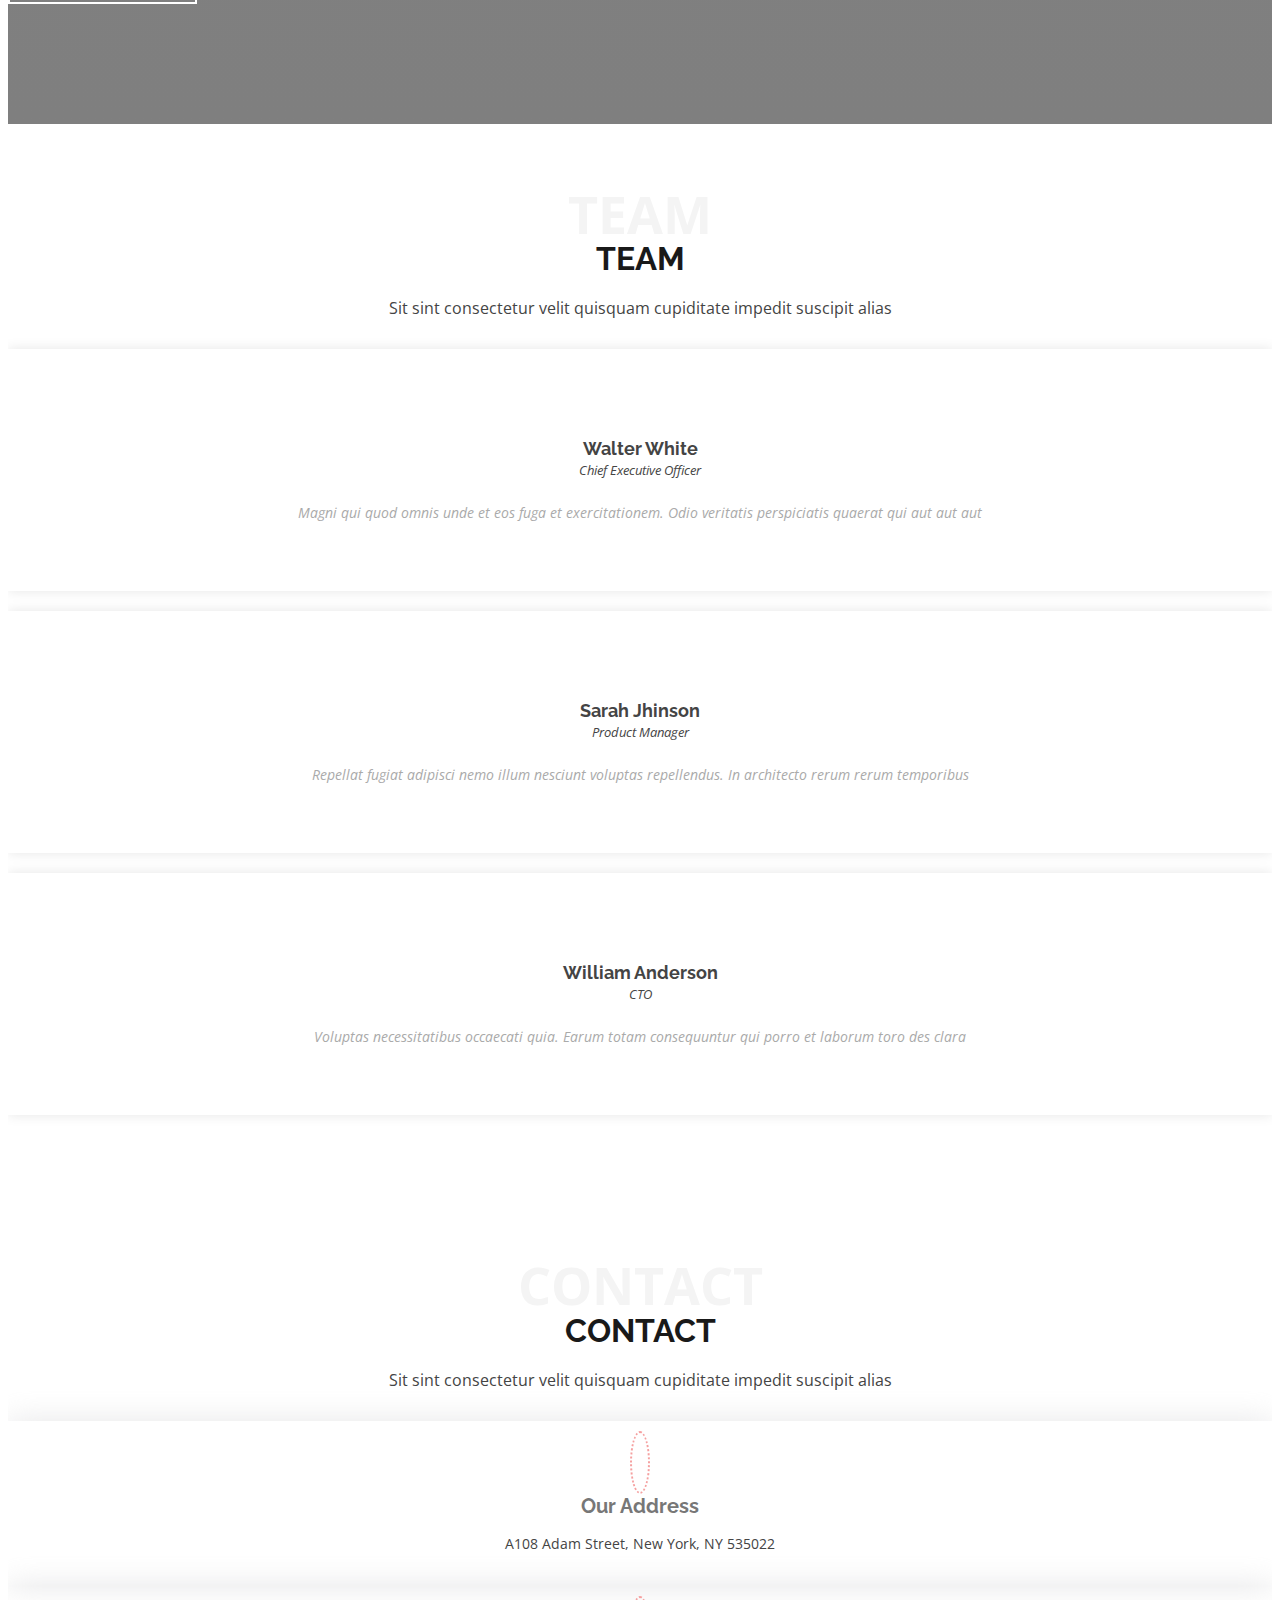
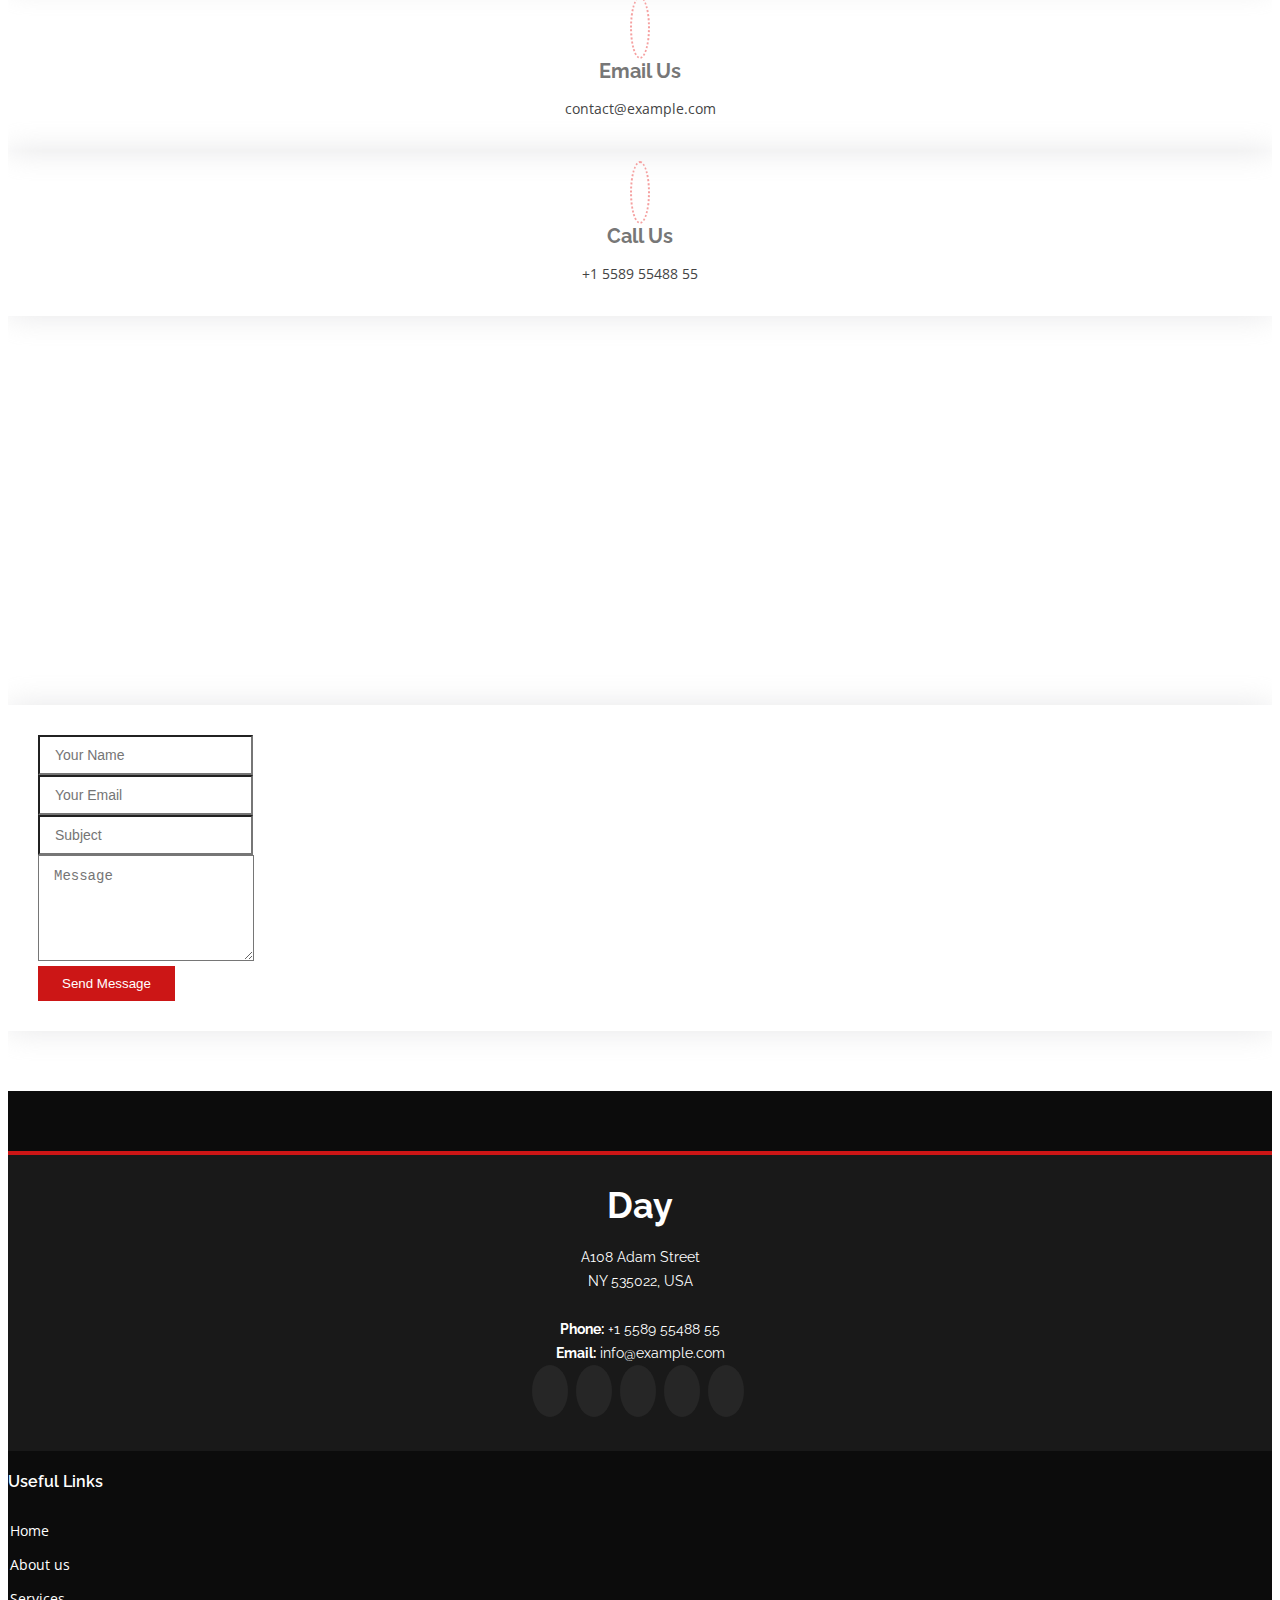
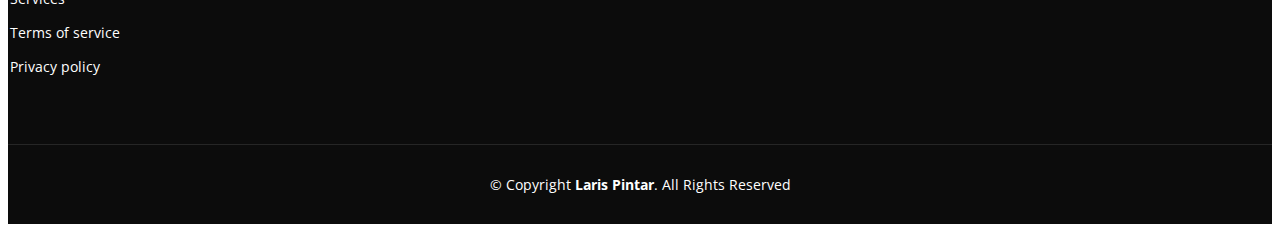
==== commit 0993ab88: "Update index.html" ====
--- a/index.html
+++ b/index.html
@@ -70,9 +70,9 @@
         <div class="row">
           <div class="col-lg-6 order-1 order-lg-2" data-aos="fade-left">
             <div>
-              <canvas id="cnvs" style="width: 100%; height: 100%; background-image: url('assets/img/tanjun-gray.png'); position: absolute;"></canvas>
+              <canvas id="cnvs" style="background-image: url(assets/img/tanjun-gray.png)"> hello world</canvas>
               <img src="assets/img/tanjun-white.png" id="img-fluid" alt="nike-tanjun">
-              <svg id="savage" xmlns="http://www.w3.org/2000/svg" width="97%" viewBox="0 0 1728 1314">
+              <svg id="savage" xmlns="http://www.w3.org/2000/svg" width="75%" viewBox="0 0 1728 1314">
                 <path id="Neimenovano" fill="white" stroke="white" stroke-width="1" d="M 948.91,575.82
       C 948.91,575.82 944.18,577.27 943.82,577.45
         943.45,577.64 939.45,582.18 939.45,582.18
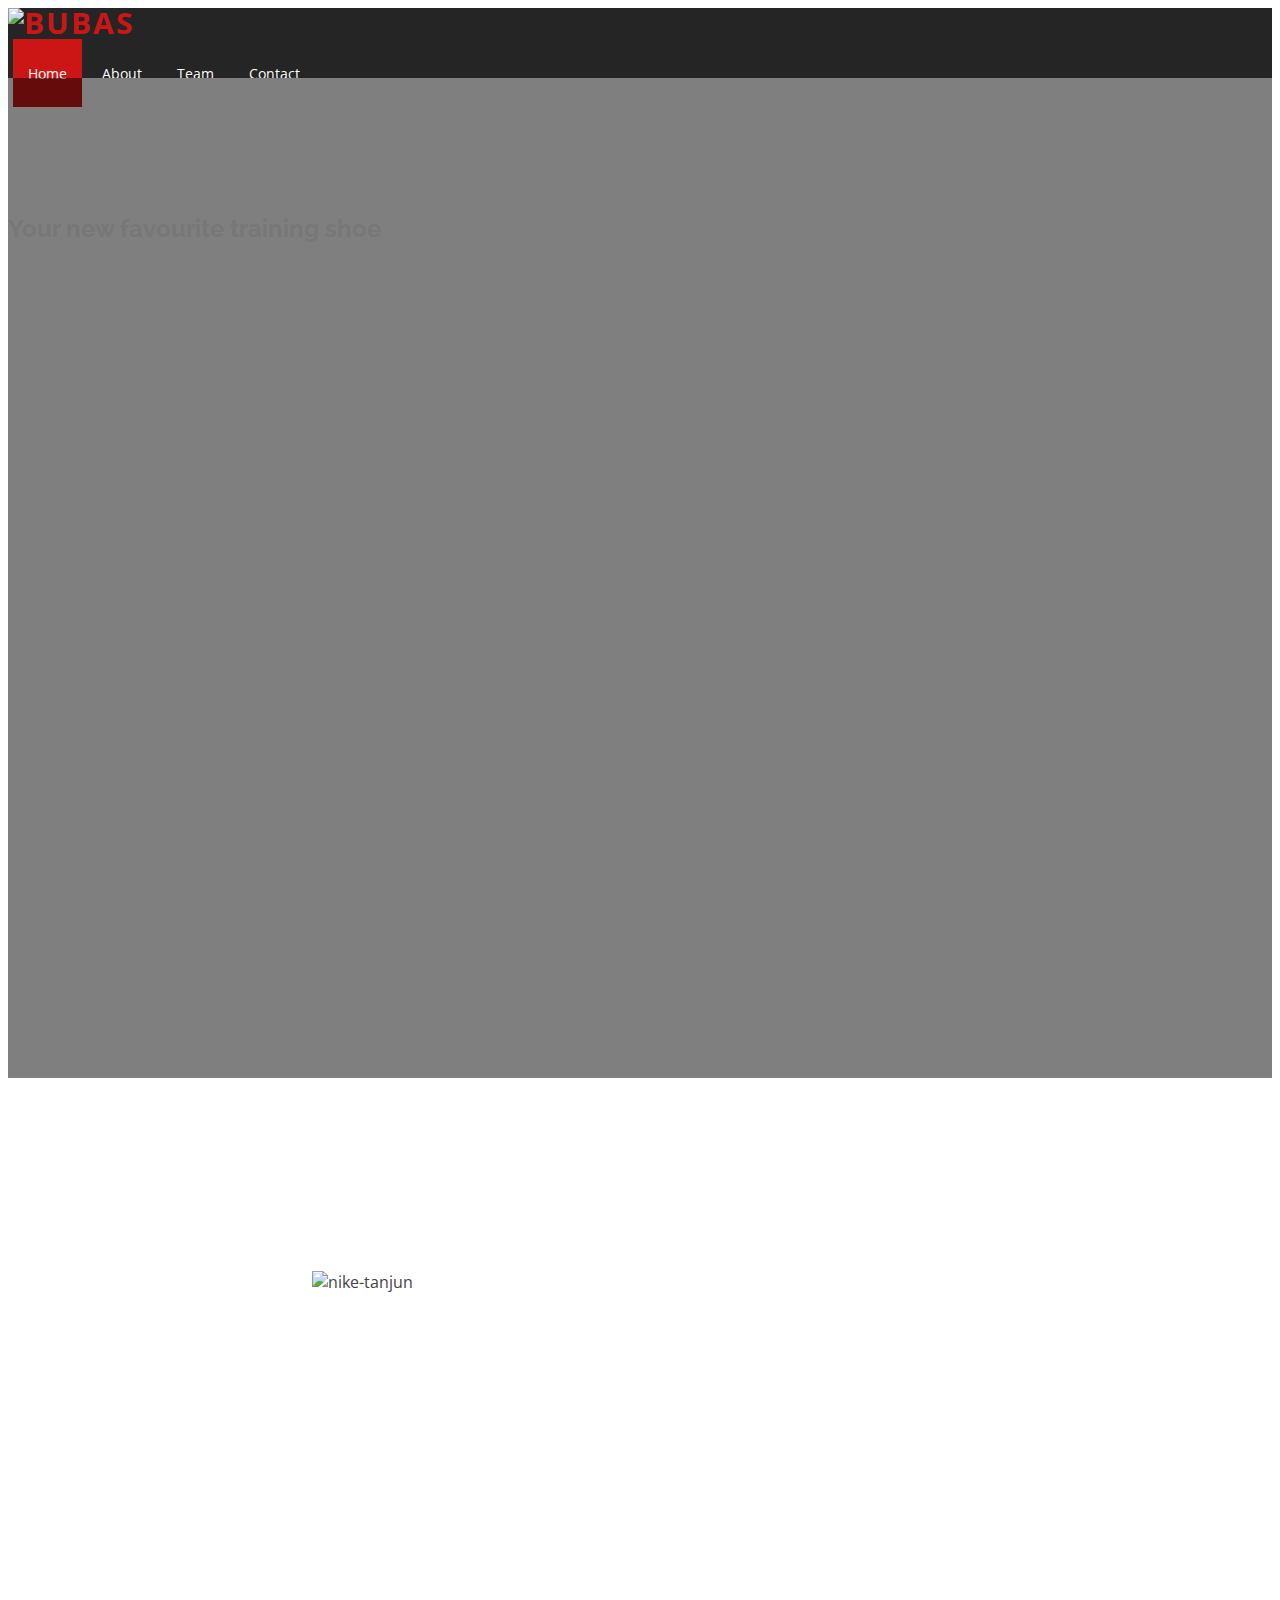
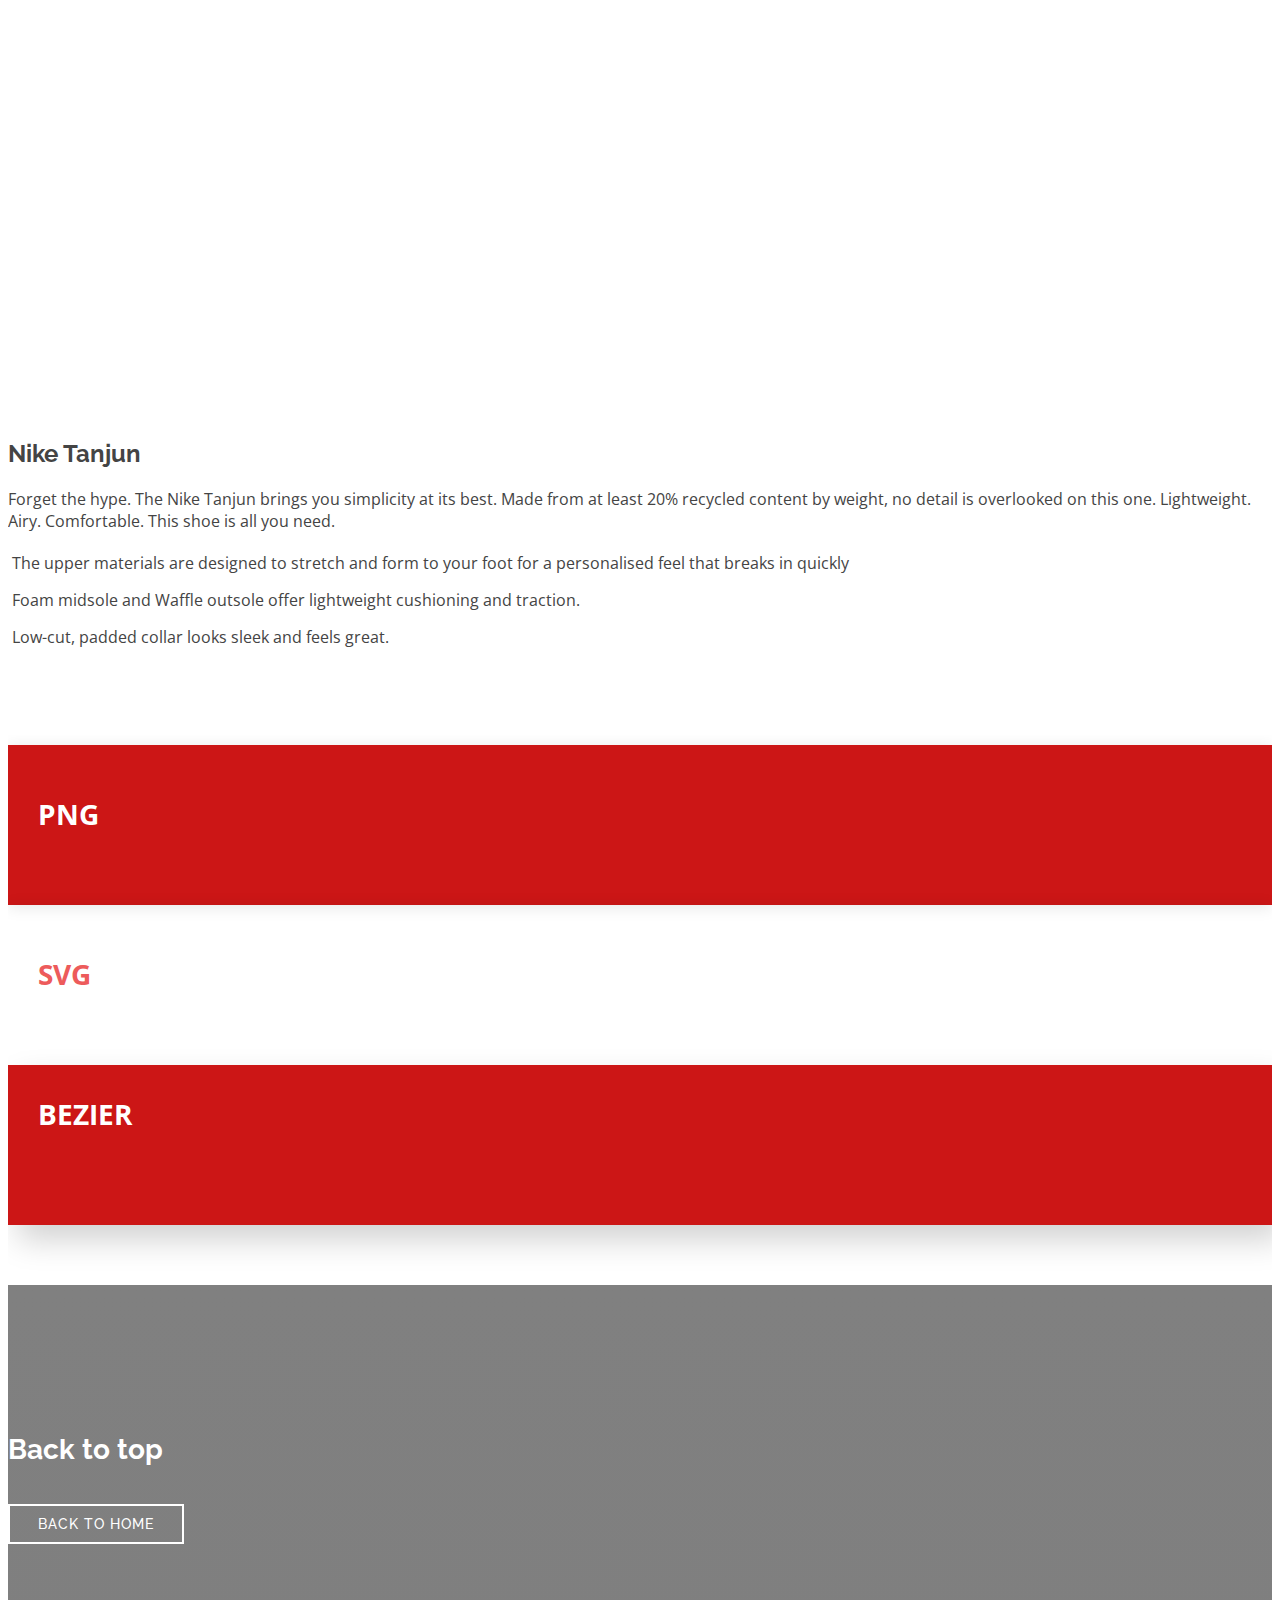
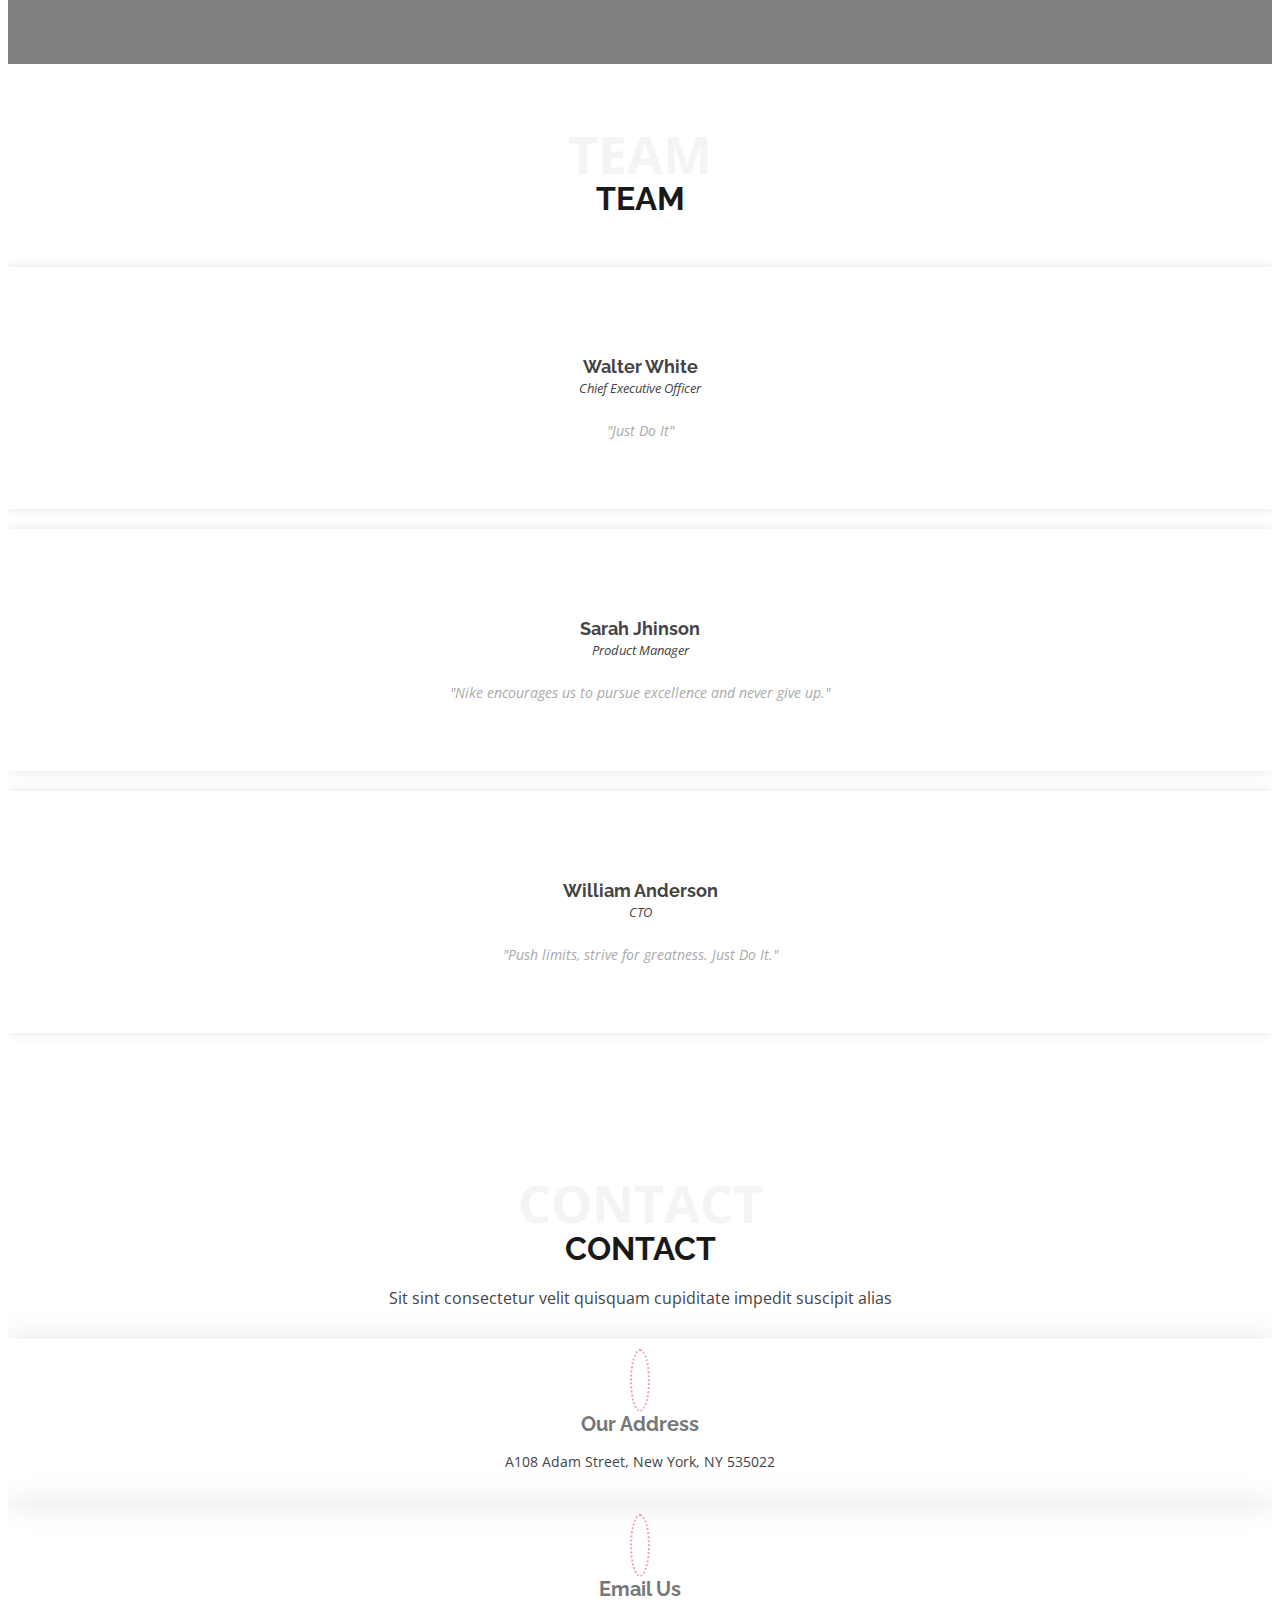
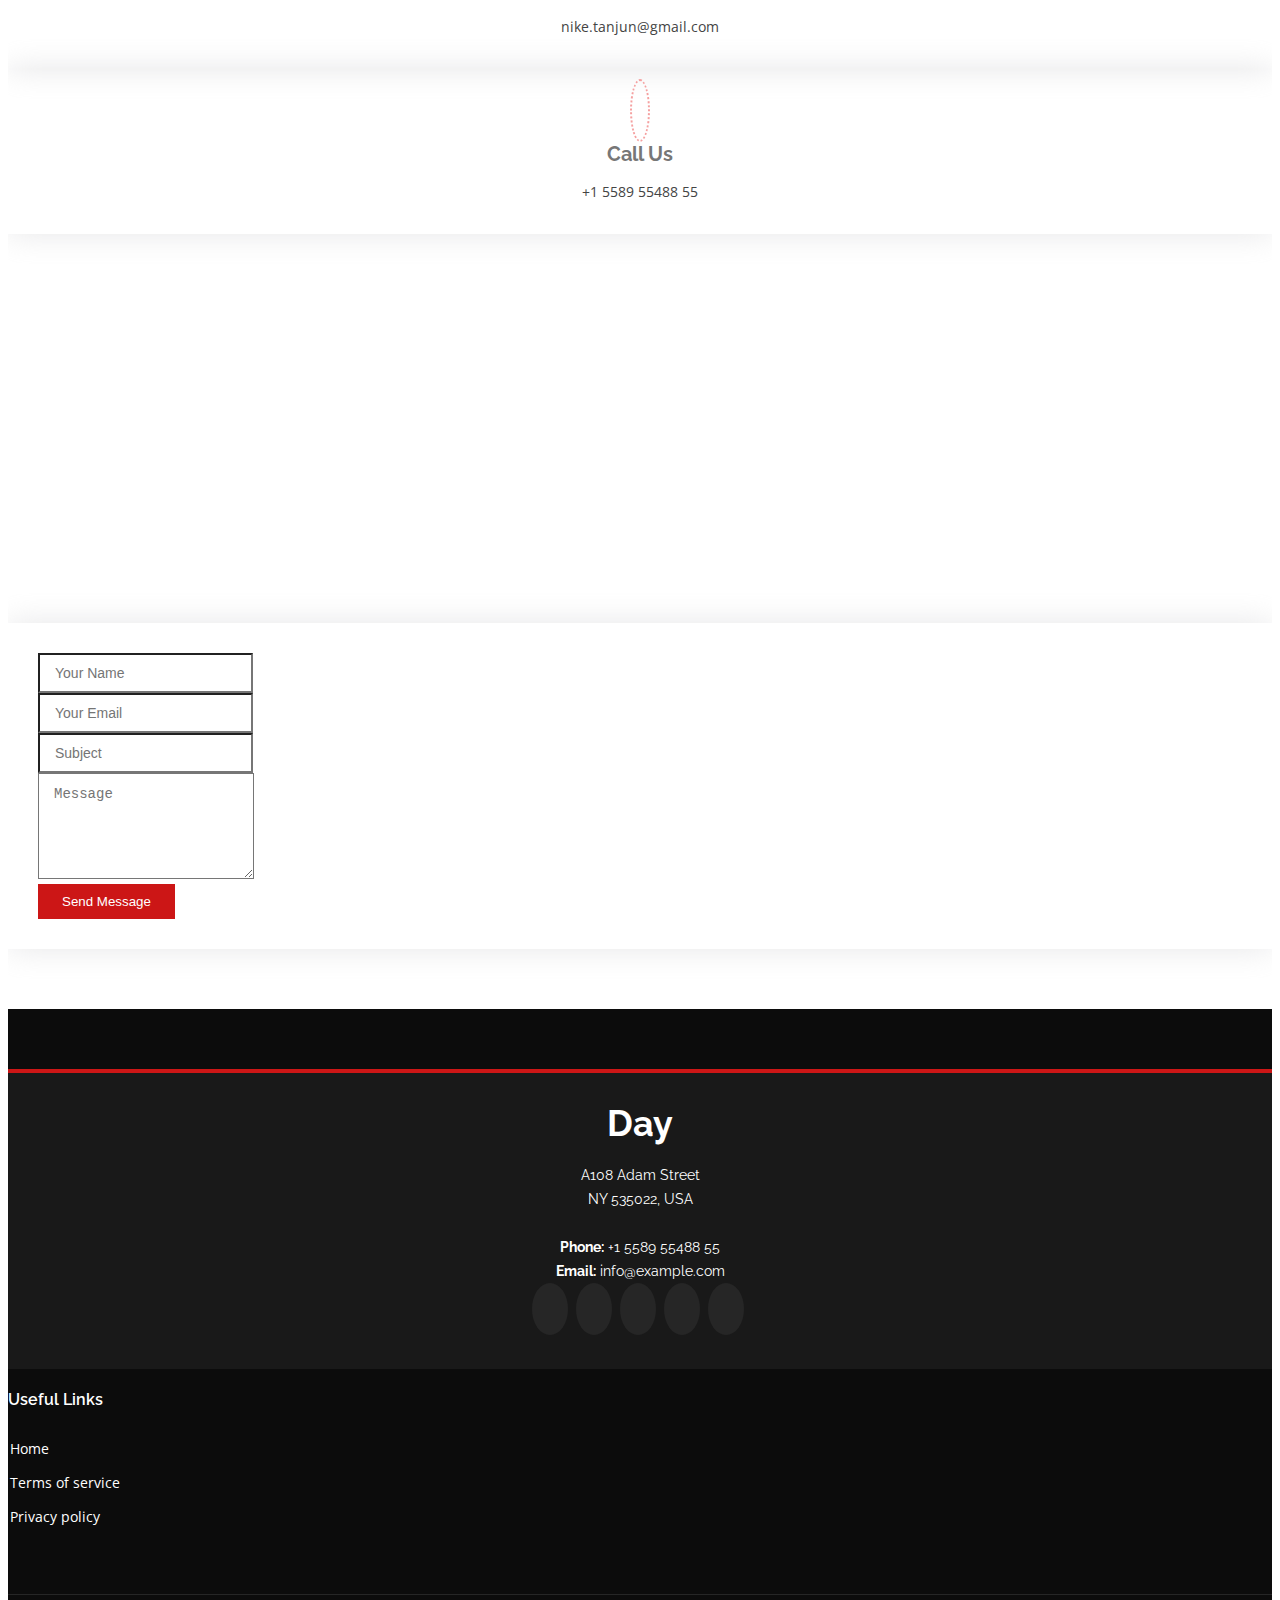
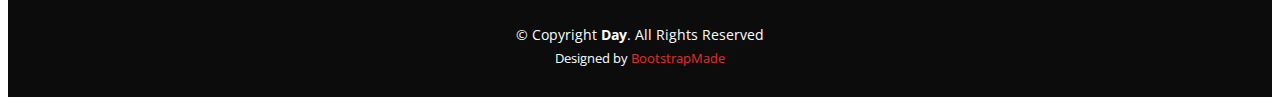
==== commit 517953da: "Update index.html" ====
--- a/index.html
+++ b/index.html
@@ -6,7 +6,7 @@
   <meta charset="utf-8">
   <meta content="width=device-width, initial-scale=1.0" name="viewport">
 
-  <title>Day Bootstrap Template - Index</title>
+  <title>Nike Tanjun</title>
   <meta content="" name="description">
   <meta content="" name="keywords">
 
@@ -203,11 +203,8 @@
       <div class="container" data-aos="zoom-in">
 
         <div class="text-center">
-          <h3>Call To Action</h3>
-          <p> Duis aute irure dolor in reprehenderit in voluptate velit esse cillum dolore eu fugiat nulla pariatur.
-            Excepteur sint occaecat cupidatat non proident, sunt in culpa qui officia deserunt mollit anim id est
-            laborum.</p>
-          <a class="cta-btn" href="#">Call To Action</a>
+          <h3>Back to top</h3>
+          <a class="cta-btn" href="#">Back to home</a>
         </div>
 
       </div>
@@ -222,18 +219,16 @@
         <div class="section-title">
           <span>Team</span>
           <h2>Team</h2>
-          <p>Sit sint consectetur velit quisquam cupiditate impedit suscipit alias</p>
         </div>
 
         <div class="row">
           <div class="col-lg-4 col-md-6 d-flex align-items-stretch" data-aos="zoom-in">
             <div class="member">
-              <img src="assets/img/team/marc-miner.jpg" alt="">
+              <img src="assets/img/team/team-1.jpg" alt="">
               <h4>Walter White</h4>
               <span>Chief Executive Officer</span>
               <p>
-                Magni qui quod omnis unde et eos fuga et exercitationem. Odio veritatis perspiciatis quaerat qui aut aut
-                aut
+                "Just Do It"
               </p>
               <div class="social">
                 <a href=""><i class="bi bi-twitter"></i></a>
@@ -250,7 +245,7 @@
               <h4>Sarah Jhinson</h4>
               <span>Product Manager</span>
               <p>
-                Repellat fugiat adipisci nemo illum nesciunt voluptas repellendus. In architecto rerum rerum temporibus
+                "Nike encourages us to pursue excellence and never give up."
               </p>
               <div class="social">
                 <a href=""><i class="bi bi-twitter"></i></a>
@@ -267,7 +262,7 @@
               <h4>William Anderson</h4>
               <span>CTO</span>
               <p>
-                Voluptas necessitatibus occaecati quia. Earum totam consequuntur qui porro et laborum toro des clara
+                "Push limits, strive for greatness. Just Do It."
               </p>
               <div class="social">
                 <a href=""><i class="bi bi-twitter"></i></a>
@@ -306,7 +301,7 @@
             <div class="info-box  mb-4">
               <i class="bx bx-envelope"></i>
               <h3>Email Us</h3>
-              <p>contact@example.com</p>
+              <p>nike.tanjun@gmail.com</p>
             </div>
           </div>
 
@@ -389,8 +384,6 @@
             <h4>Useful Links</h4>
             <ul>
               <li><i class="bx bx-chevron-right"></i> <a href="#">Home</a></li>
-              <li><i class="bx bx-chevron-right"></i> <a href="#">About us</a></li>
-              <li><i class="bx bx-chevron-right"></i> <a href="#">Services</a></li>
               <li><i class="bx bx-chevron-right"></i> <a href="#">Terms of service</a></li>
               <li><i class="bx bx-chevron-right"></i> <a href="#">Privacy policy</a></li>
             </ul>
@@ -401,8 +394,9 @@
 
     <div class="container">
       <div class="copyright">
-        &copy; Copyright <strong><span>Laris Pintar</span></strong>. All Rights Reserved
-      </div>
+        &copy; Copyright <strong><span>Day</span></strong>. All Rights Reserved
+      </div>
+      <div class="credits"> Designed by <a href="https://bootstrapmade.com/">BootstrapMade</a></div>
 
     </div>
   </footer><!-- End Footer -->
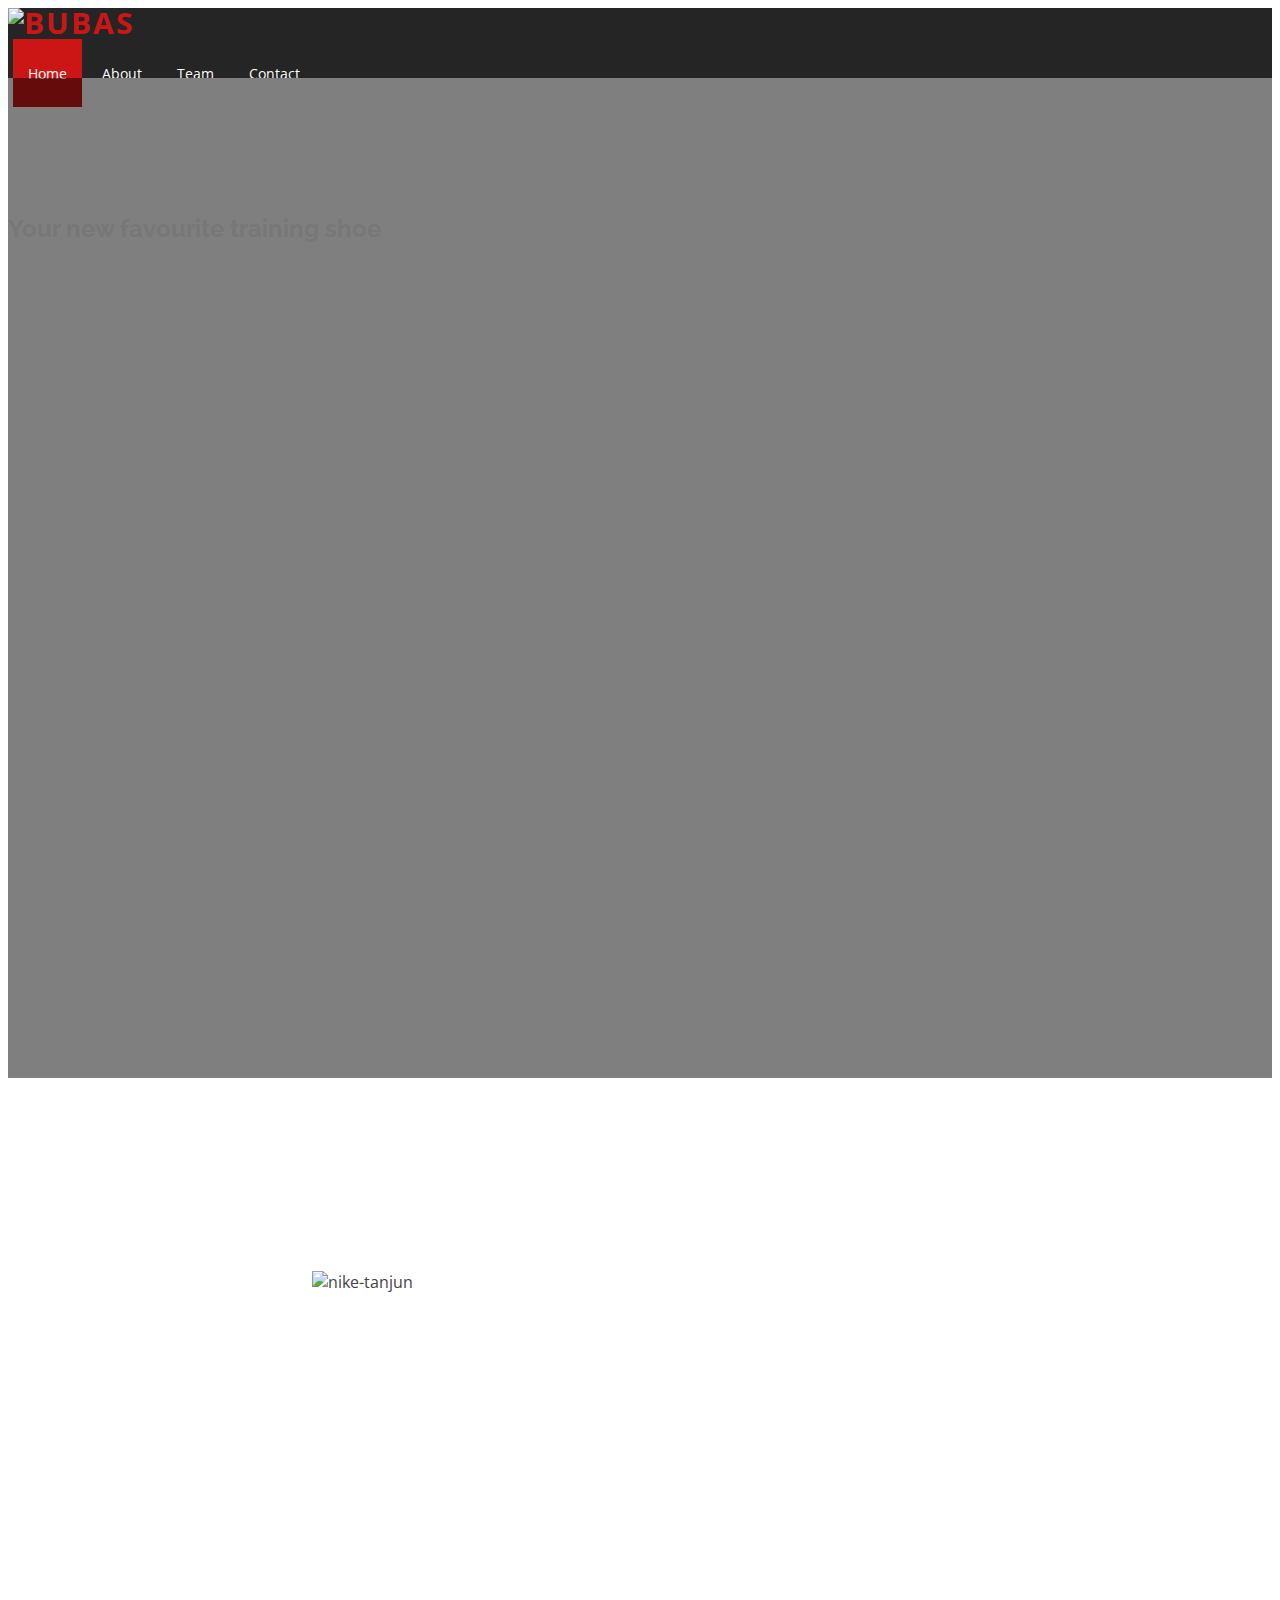
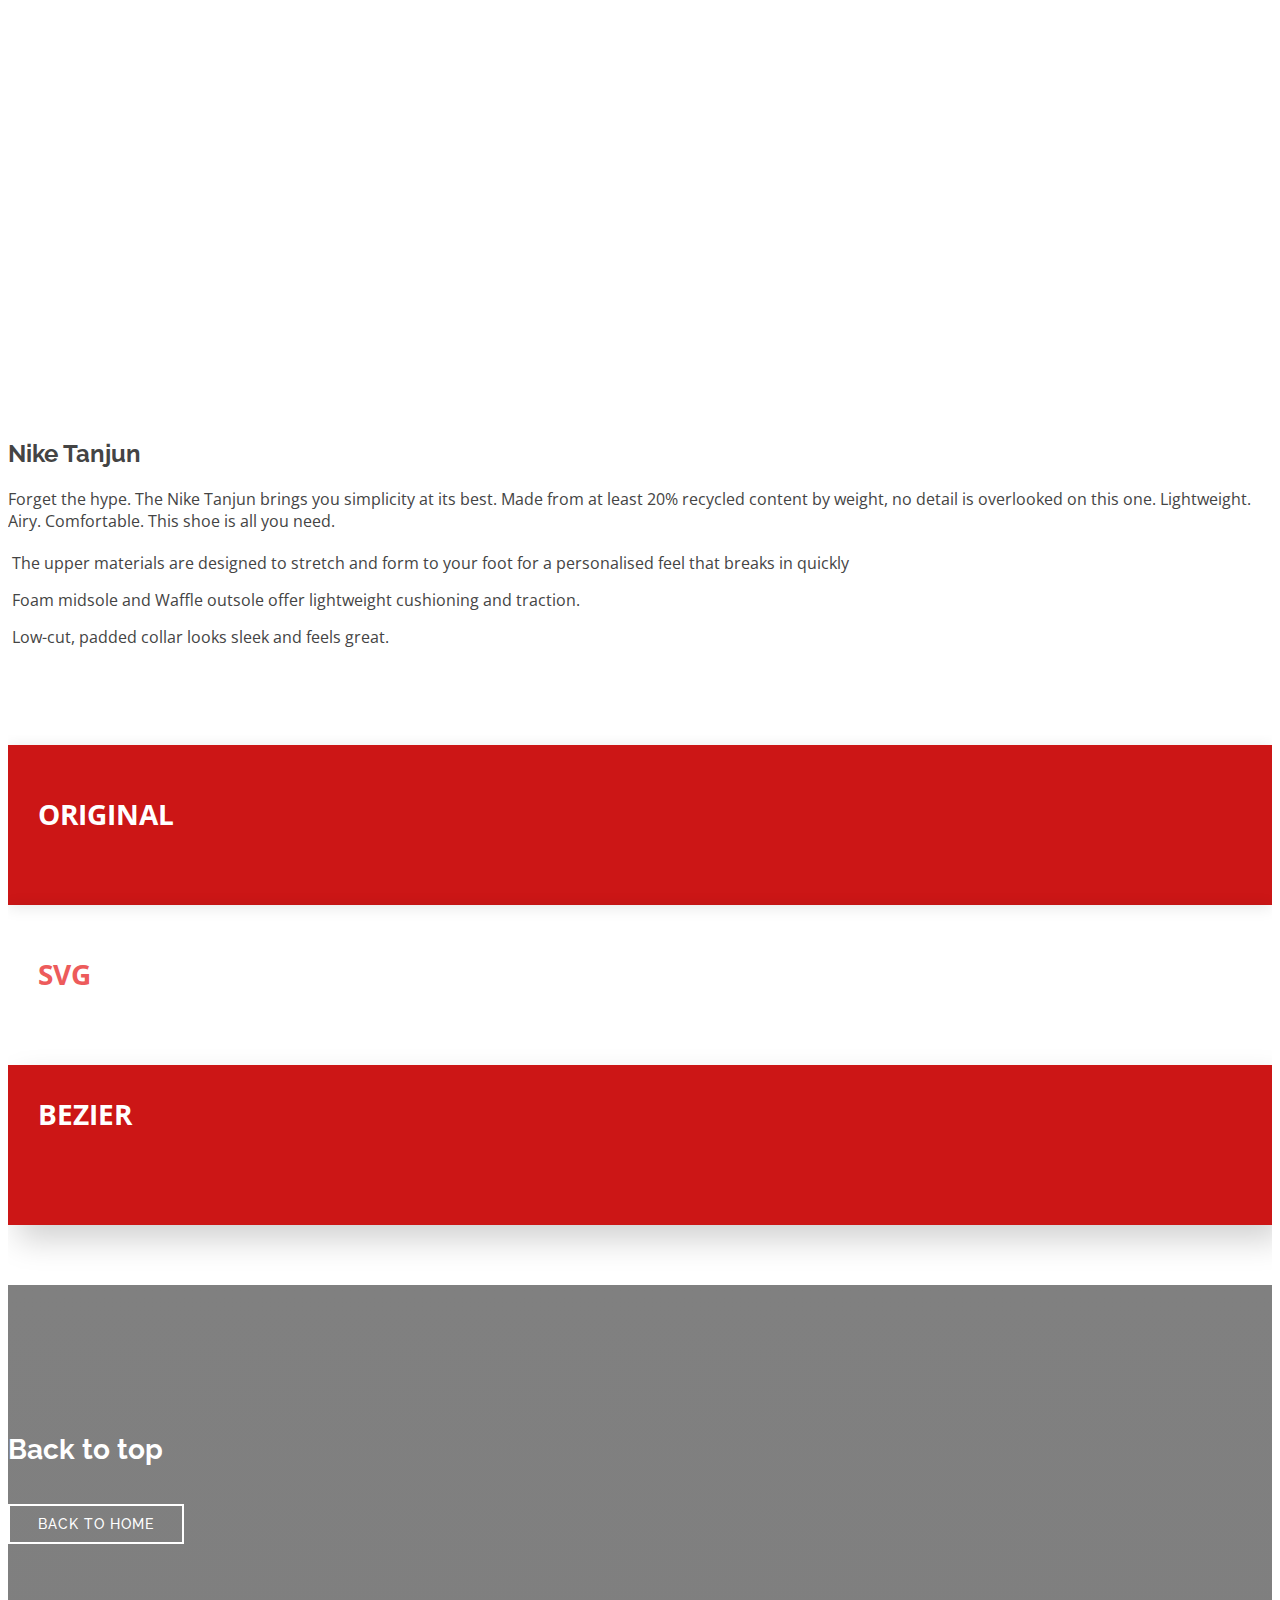
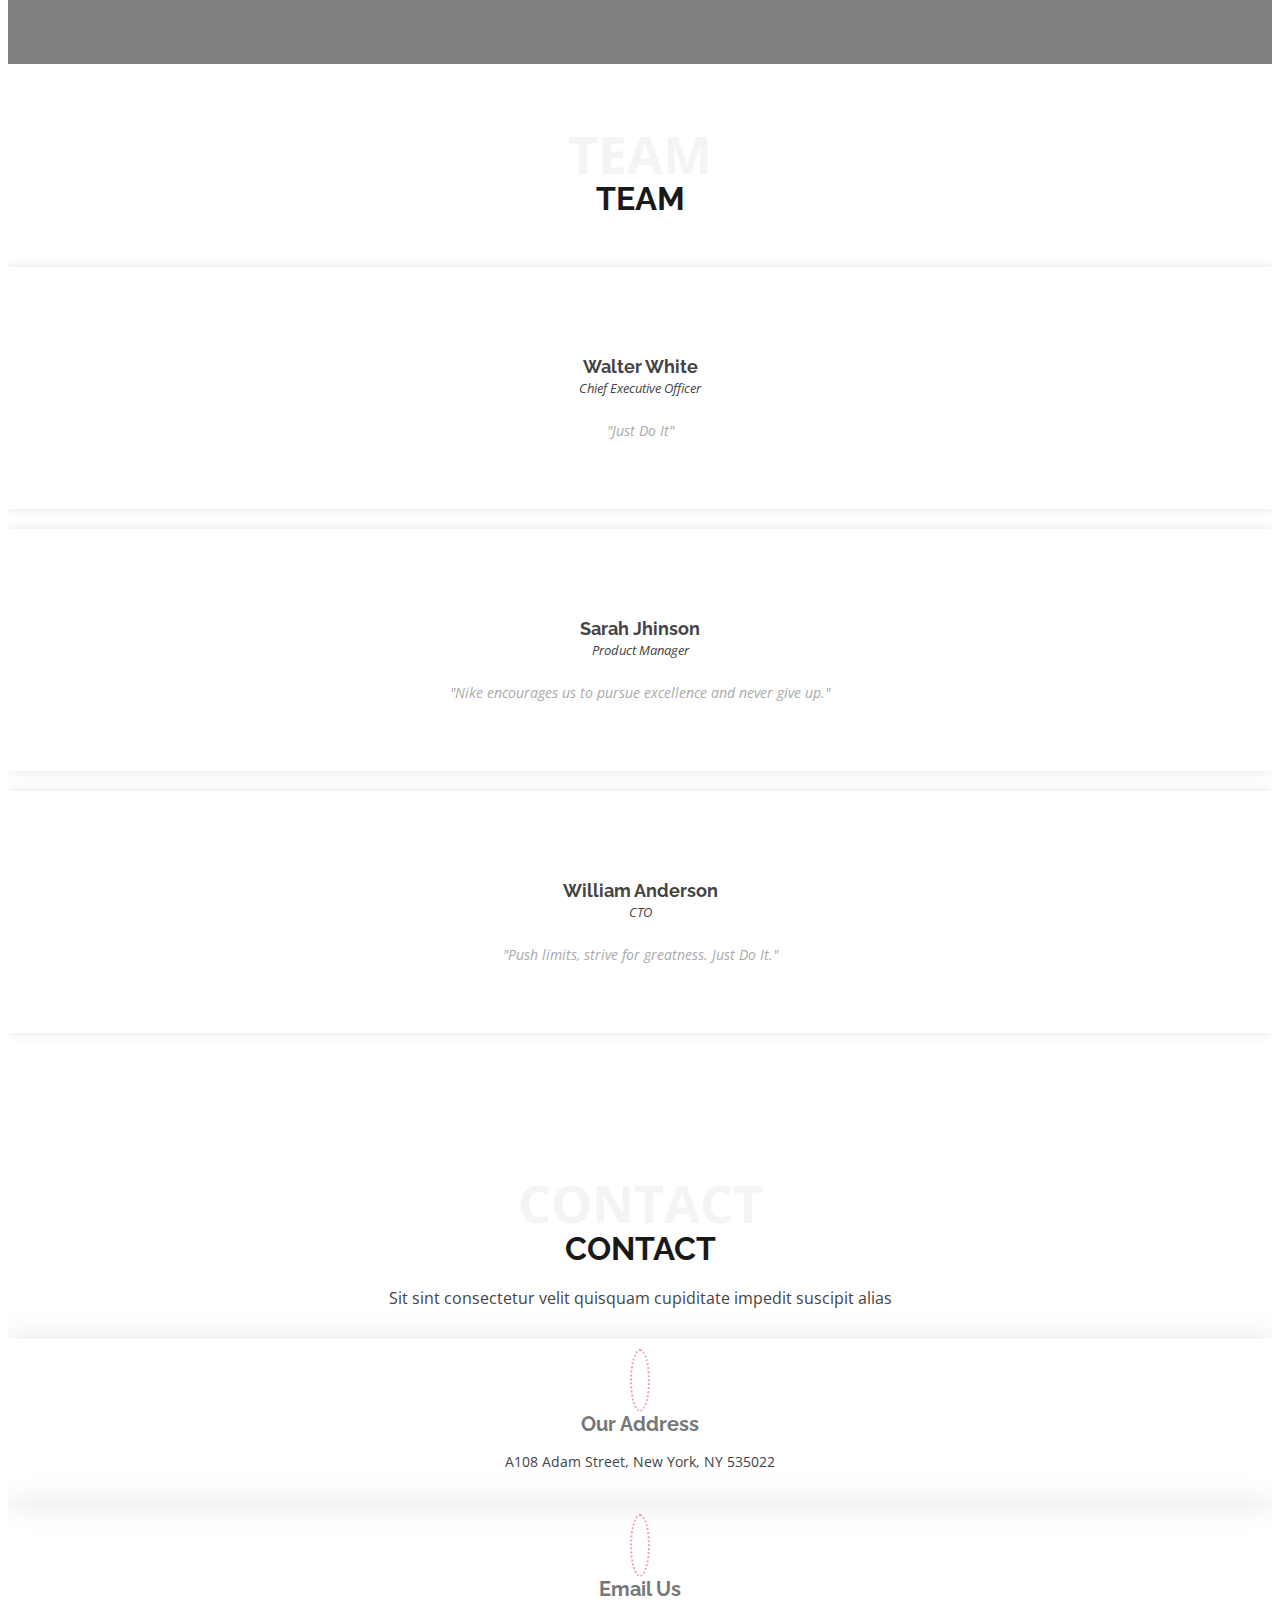
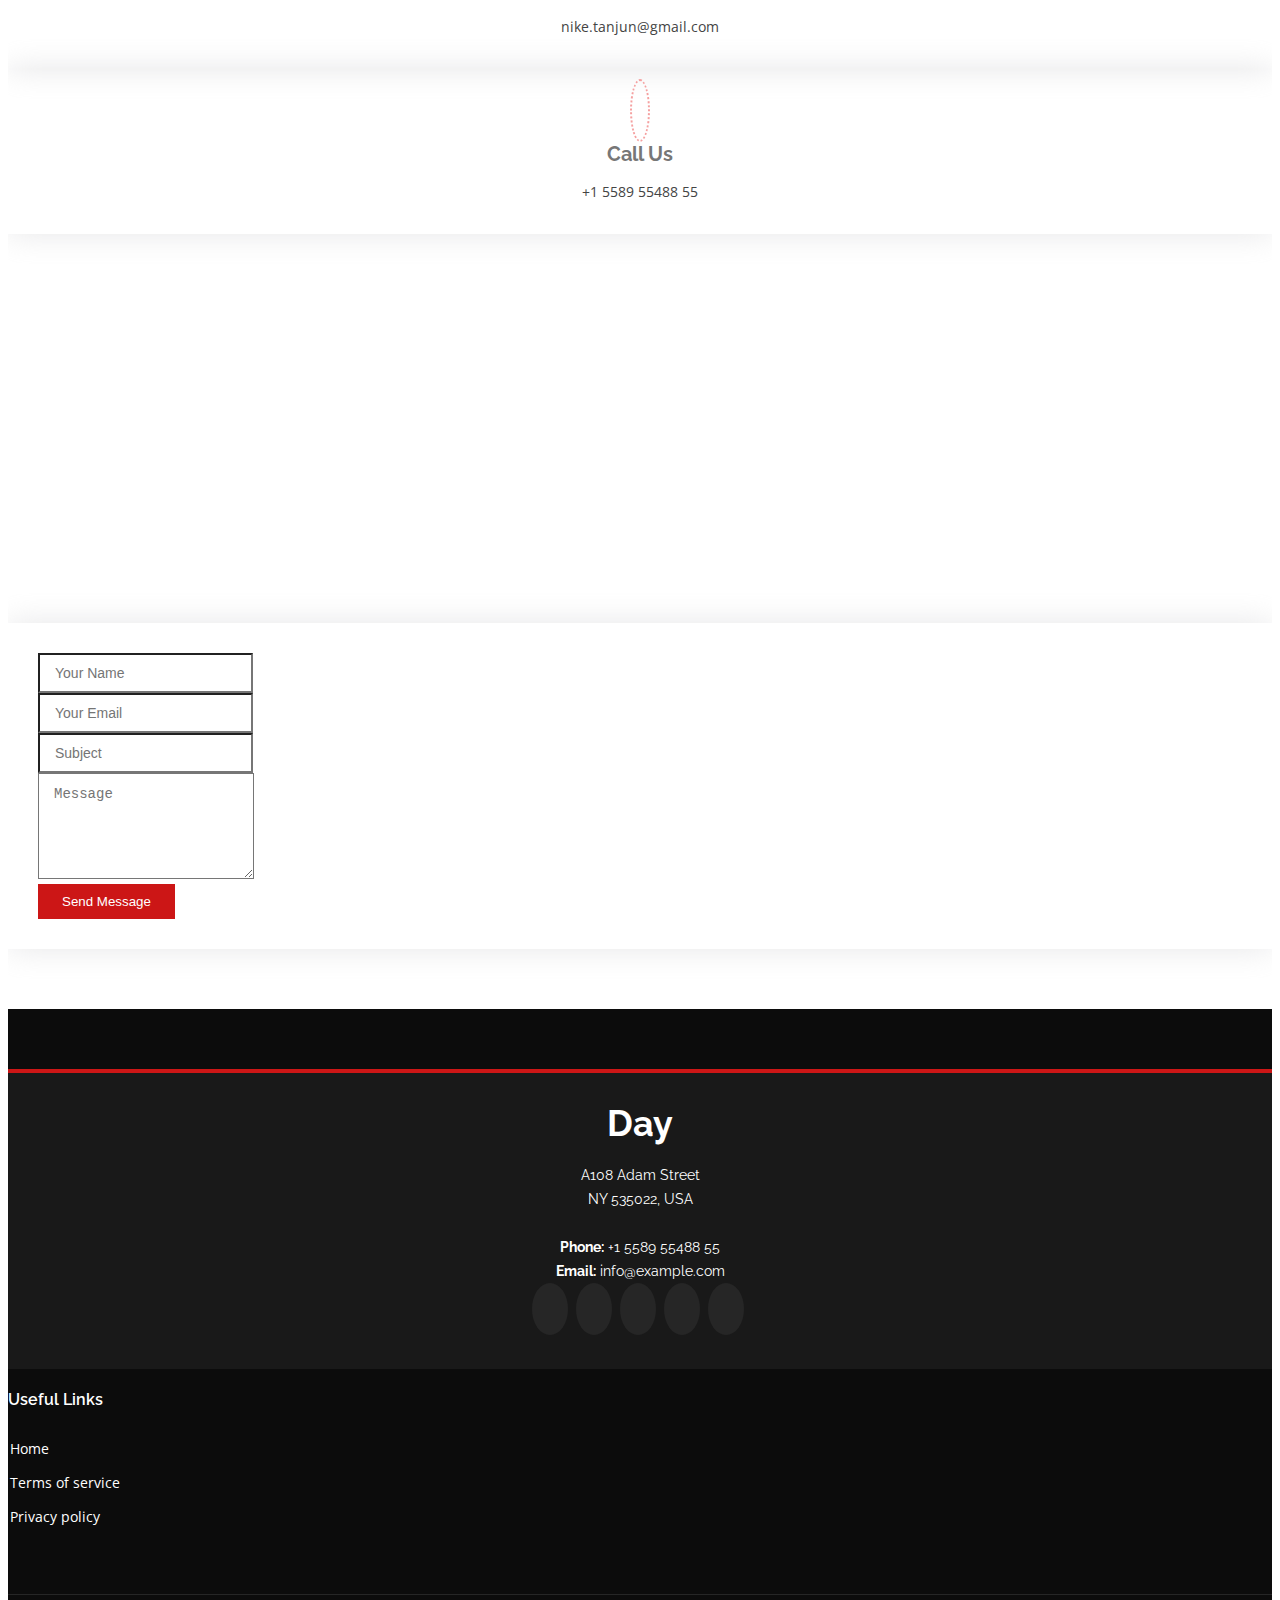
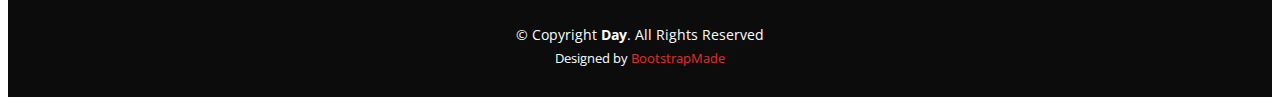
==== commit b93251e0: "Update index.html" ====
--- a/index.html
+++ b/index.html
@@ -170,7 +170,7 @@
 
           <div class="col-lg-4" data-aos="fade-up">
             <div class="box clicked" id="box1">
-              <span class="radioTag" style="color: white;">PNG</span>
+              <span class="radioTag" style="color: white;">ORIGINAL</span>
               <input id="prod1" type="radio" name="myradio" style="opacity:0">
               <label for="prod1" class="clickable"></label>
             </div>
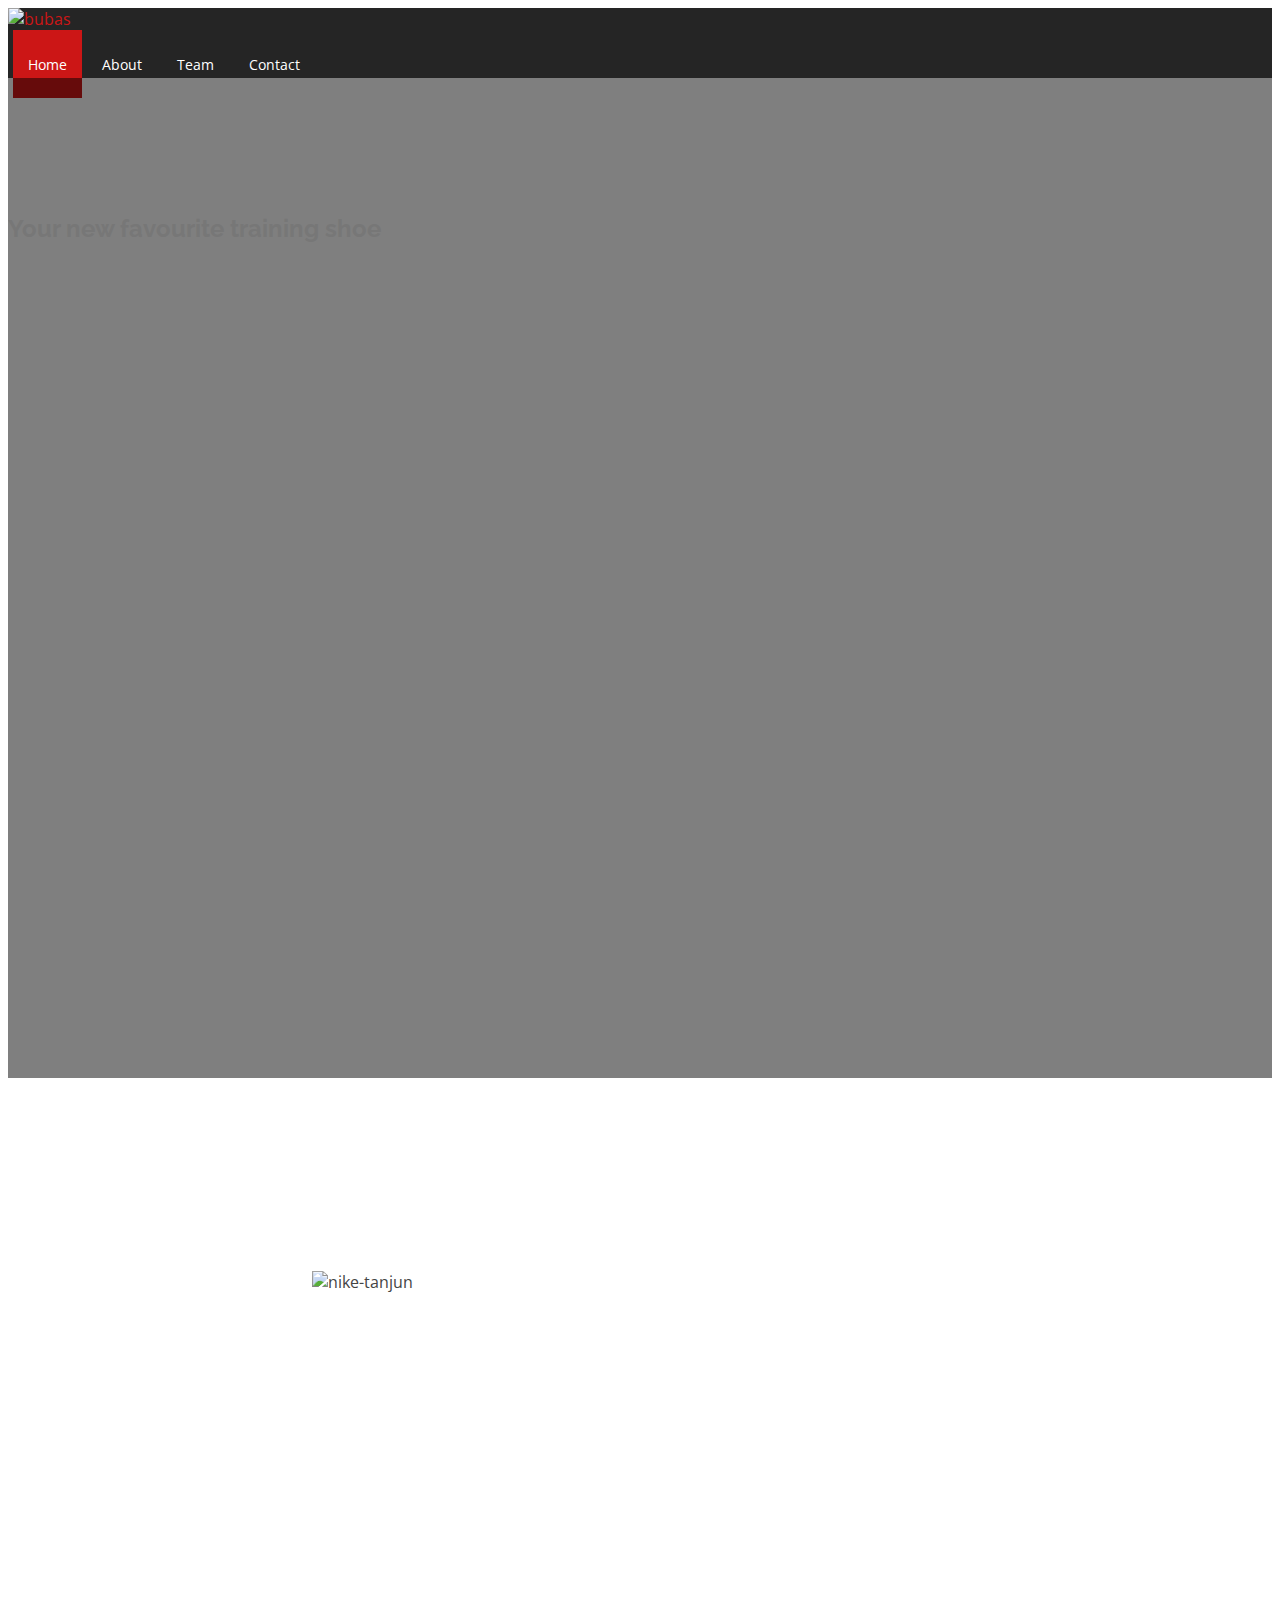
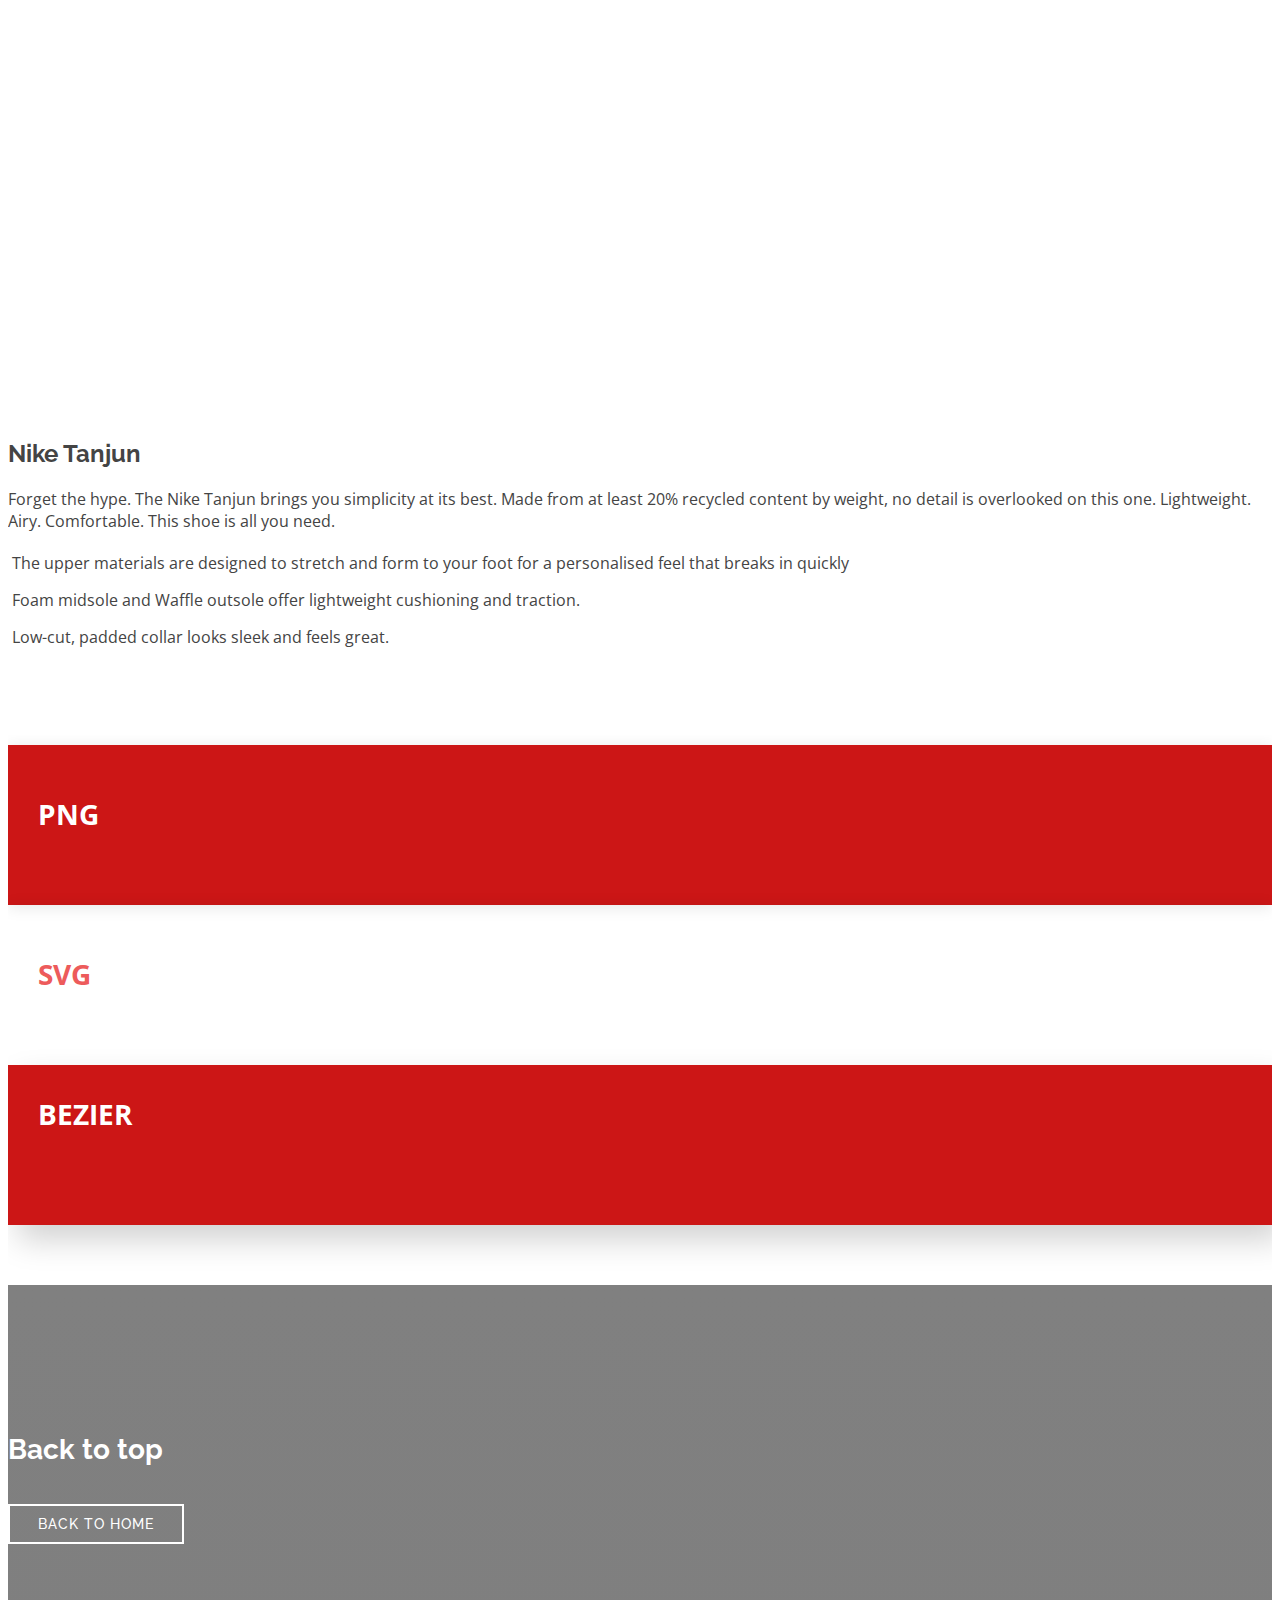
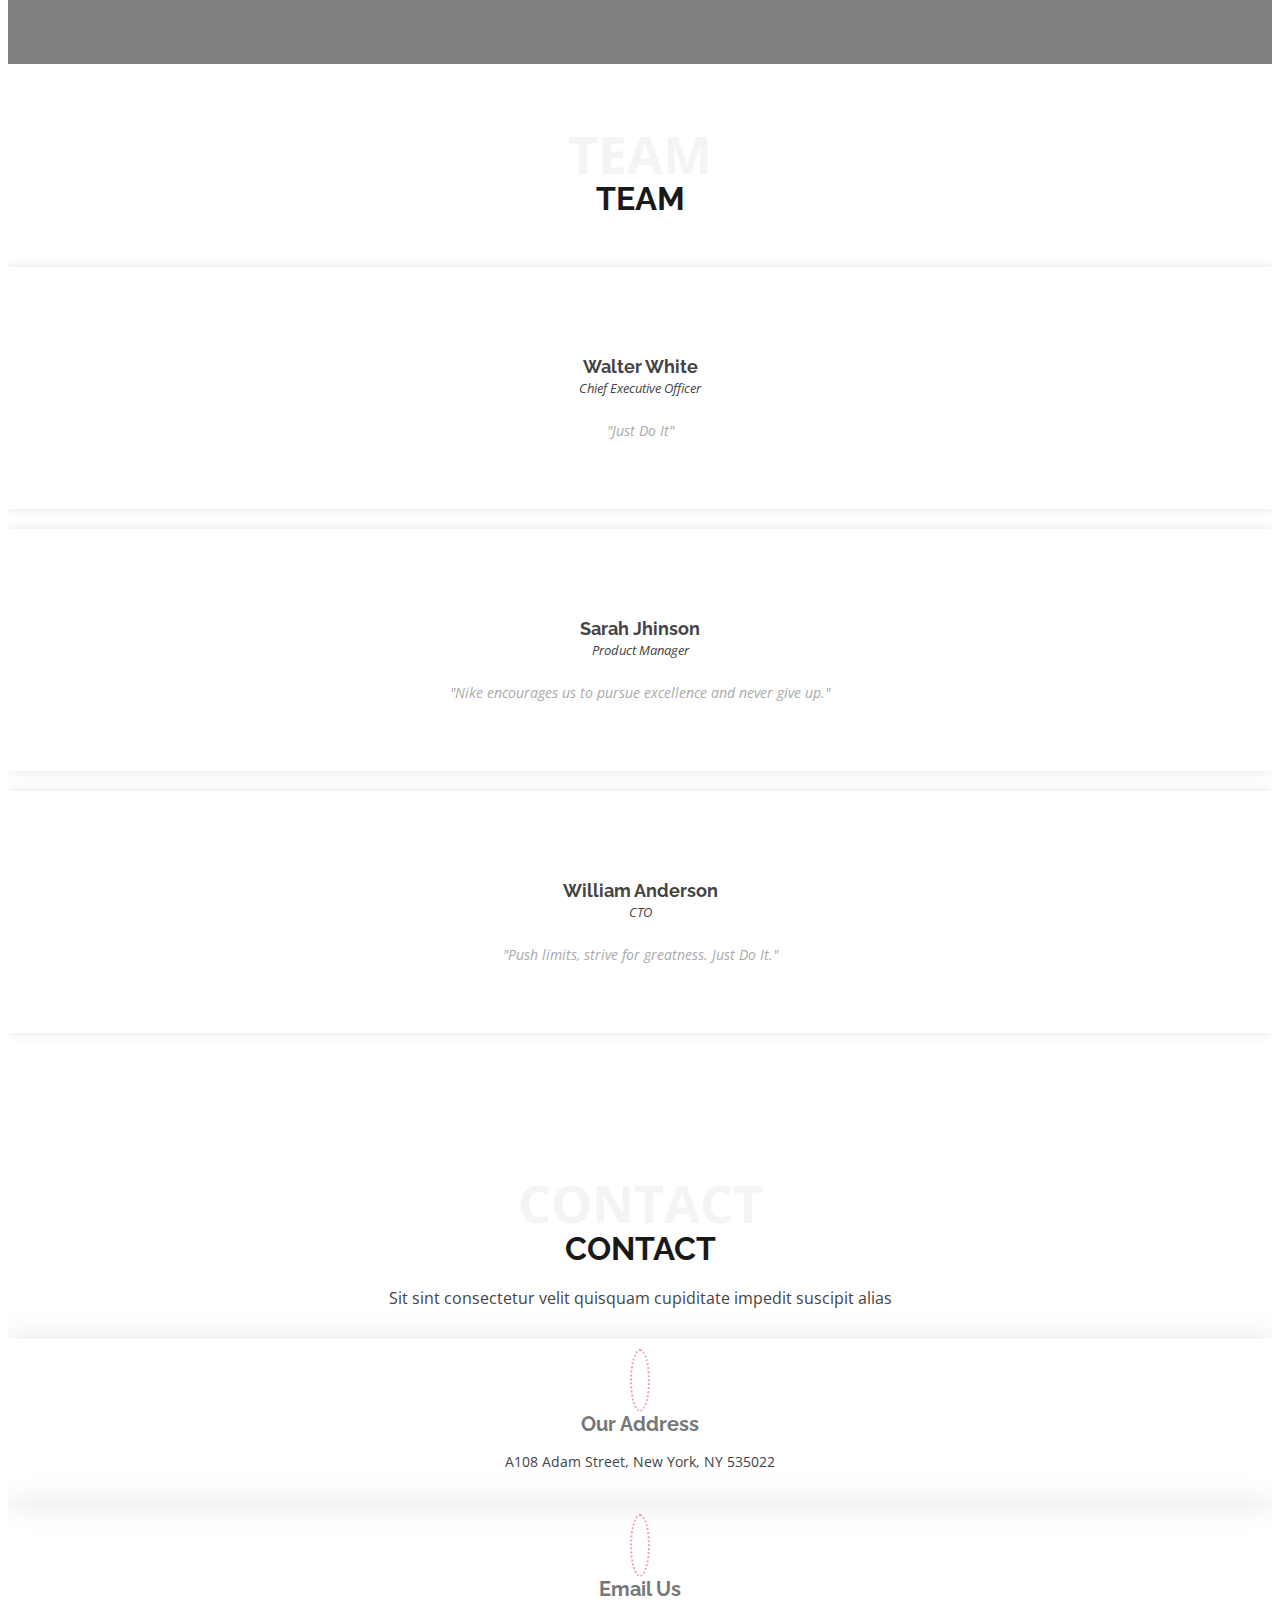
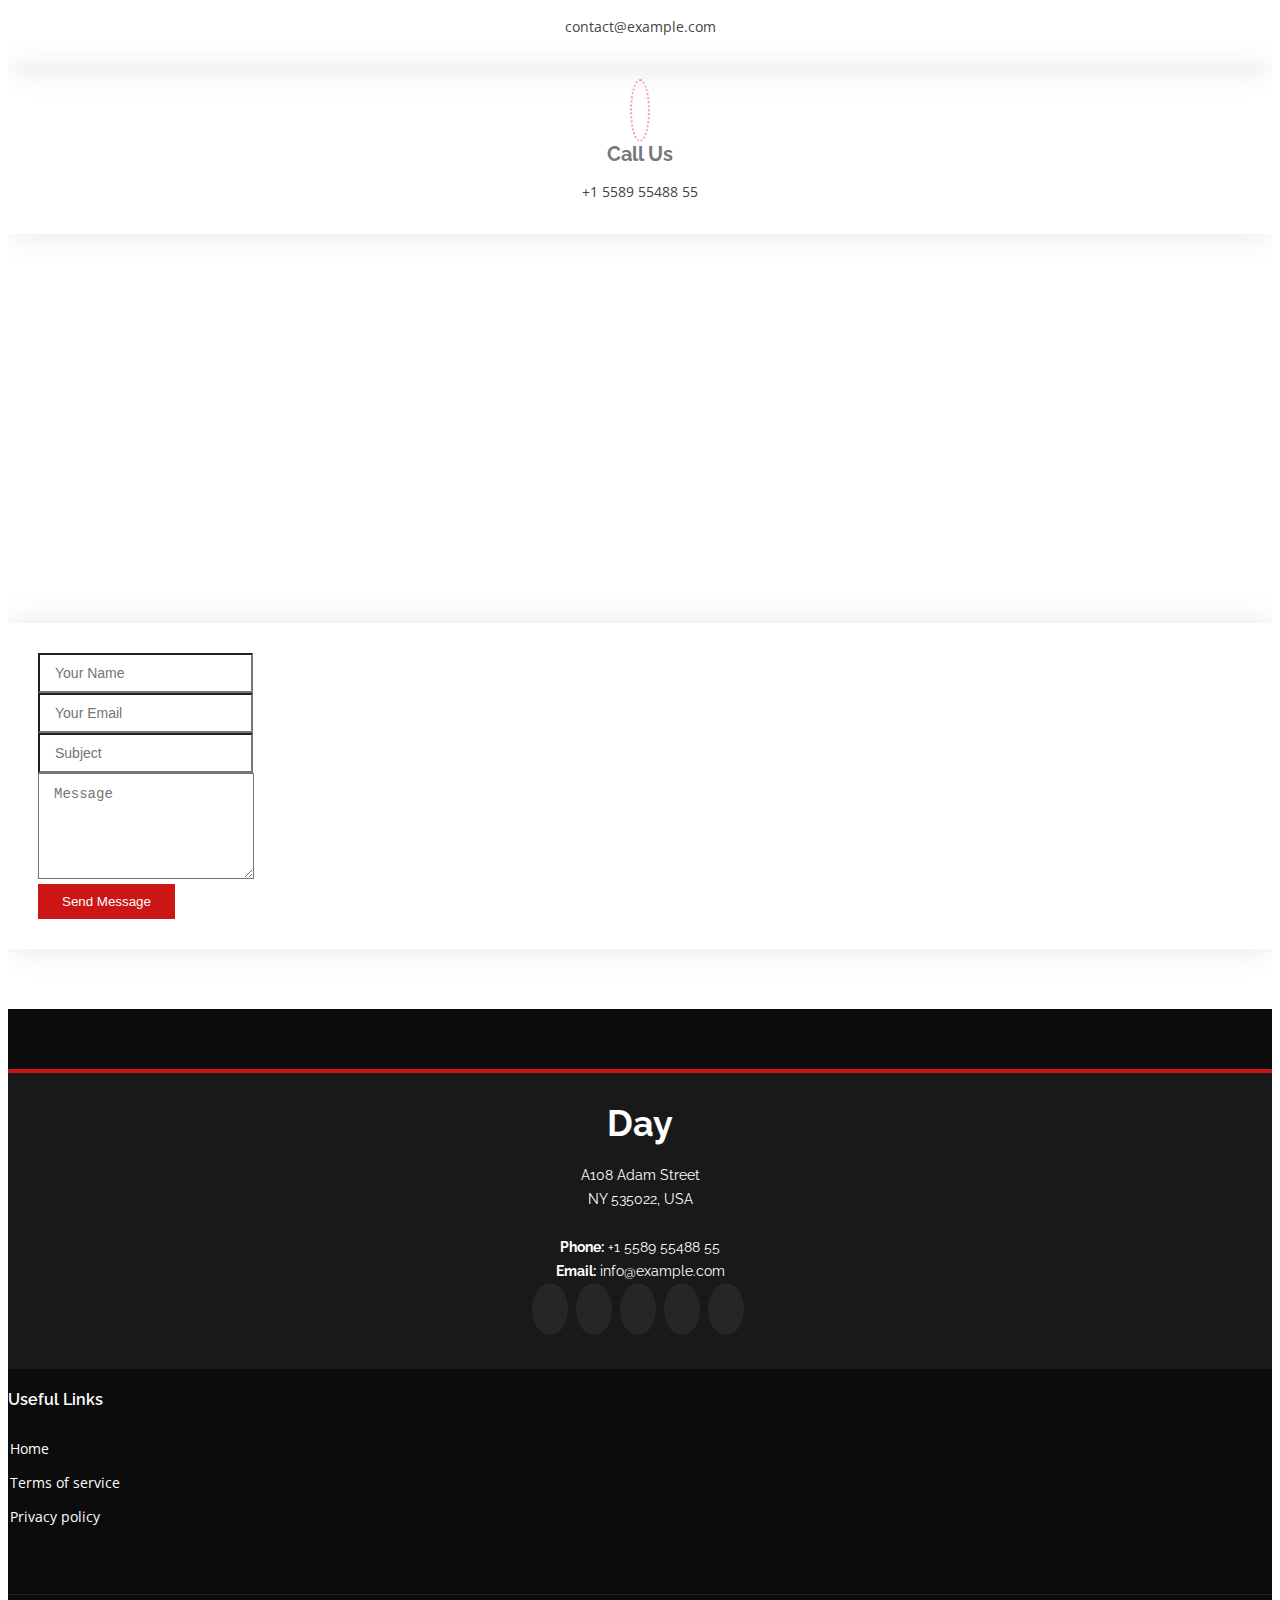
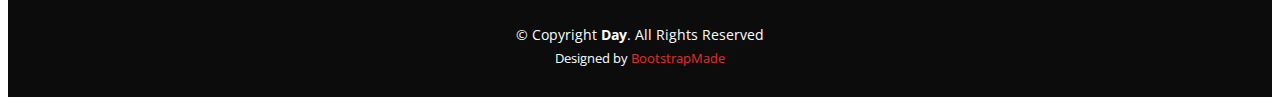
==== commit 905a87f0: "testtt" ====
--- a/index.html
+++ b/index.html
@@ -37,7 +37,7 @@
   <header id="header" class="d-flex align-items-center">
     <div class="container d-flex align-items-center justify-content-between">
 
-      <a href="index.html" class="logo"><img src="assets/img/logo.png" alt="bubas"></a>
+      <a id="logo"><img id="logo_images" src="assets/img/logo.png" alt="bubas"></a>
 
       <nav id="navbar" class="navbar">
         <ul>
@@ -48,7 +48,6 @@
         </ul>
         <i class="bi bi-list mobile-nav-toggle"></i>
       </nav><!-- .navbar -->
-
     </div>
   </header><!-- End Header -->
 
@@ -70,7 +69,7 @@
         <div class="row">
           <div class="col-lg-6 order-1 order-lg-2" data-aos="fade-left">
             <div>
-              <canvas id="cnvs" style="background-image: url(assets/img/tanjun-gray.png)"> hello world</canvas>
+              <canvas id="knvs" style="background-image: url(assets/img/tanjun-gray.png)"> hello world</canvas>
               <img src="assets/img/tanjun-white.png" id="img-fluid" alt="nike-tanjun">
               <svg id="savage" xmlns="http://www.w3.org/2000/svg" width="75%" viewBox="0 0 1728 1314">
                 <path id="Neimenovano" fill="white" stroke="white" stroke-width="1" d="M 948.91,575.82
@@ -170,7 +169,7 @@
 
           <div class="col-lg-4" data-aos="fade-up">
             <div class="box clicked" id="box1">
-              <span class="radioTag" style="color: white;">ORIGINAL</span>
+              <span class="radioTag" style="color: white;">PNG</span>
               <input id="prod1" type="radio" name="myradio" style="opacity:0">
               <label for="prod1" class="clickable"></label>
             </div>
@@ -301,7 +300,7 @@
             <div class="info-box  mb-4">
               <i class="bx bx-envelope"></i>
               <h3>Email Us</h3>
-              <p>nike.tanjun@gmail.com</p>
+              <p>contact@example.com</p>
             </div>
           </div>
 
@@ -324,17 +323,17 @@
           </div>
 
           <div class="col-lg-6">
-            <form action="forms/contact.php" method="post" role="form" class="php-email-form">
+            <form action="forms/contact.php" method="post" role="form" class="php-email-form" autocomplete="off">
               <div class="row">
                 <div class="col-md-6 form-group">
-                  <input type="text" name="name" class="form-control" id="name" placeholder="Your Name" required>
+                  <input type="text" name="name" class="form-control" id="name" placeholder="Your Name" maxlength=20 required>
                 </div>
                 <div class="col-md-6 form-group mt-3 mt-md-0">
-                  <input type="email" class="form-control" name="email" id="email" placeholder="Your Email" required>
+                  <input type="email" class="form-control" name="email" id="email" placeholder="Your Email" maxlength=20  required>
                 </div>
               </div>
               <div class="form-group mt-3">
-                <input type="text" class="form-control" name="subject" id="subject" placeholder="Subject" required>
+                <input type="text" class="form-control" name="subject" id="subject" placeholder="Subject" maxlength=50 required>
               </div>
               <div class="form-group mt-3">
                 <textarea class="form-control" name="message" rows="5" placeholder="Message" required></textarea>
@@ -413,6 +412,7 @@
   <script src="assets/vendor/isotope-layout/isotope.pkgd.min.js"></script>
   <script src="assets/vendor/swiper/swiper-bundle.min.js"></script>
   <script src="assets/vendor/php-email-form/validate.js"></script>
+  <script src="https://cdn.jsdelivr.net/npm/sweetalert2@11"></script>
 
   <!-- Template Main JS File -->
   <script src="assets/js/main.js"></script>
